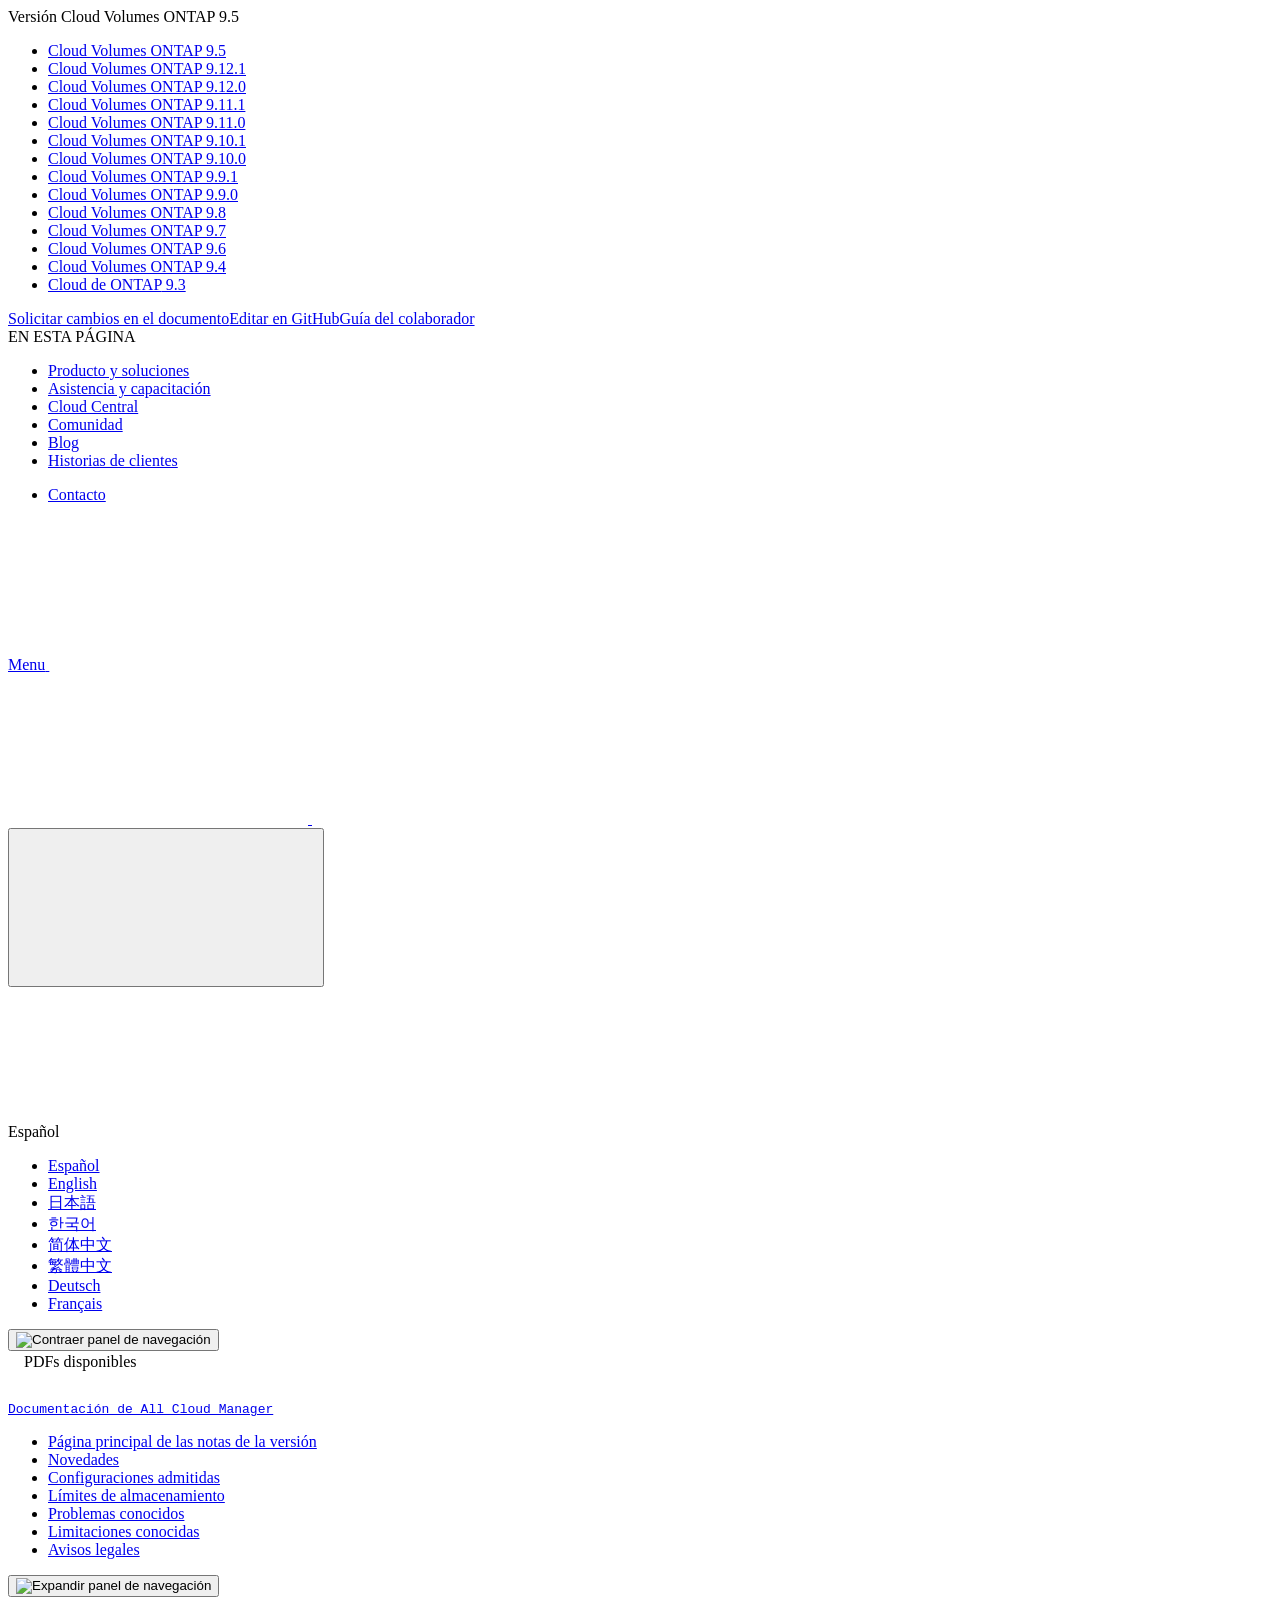
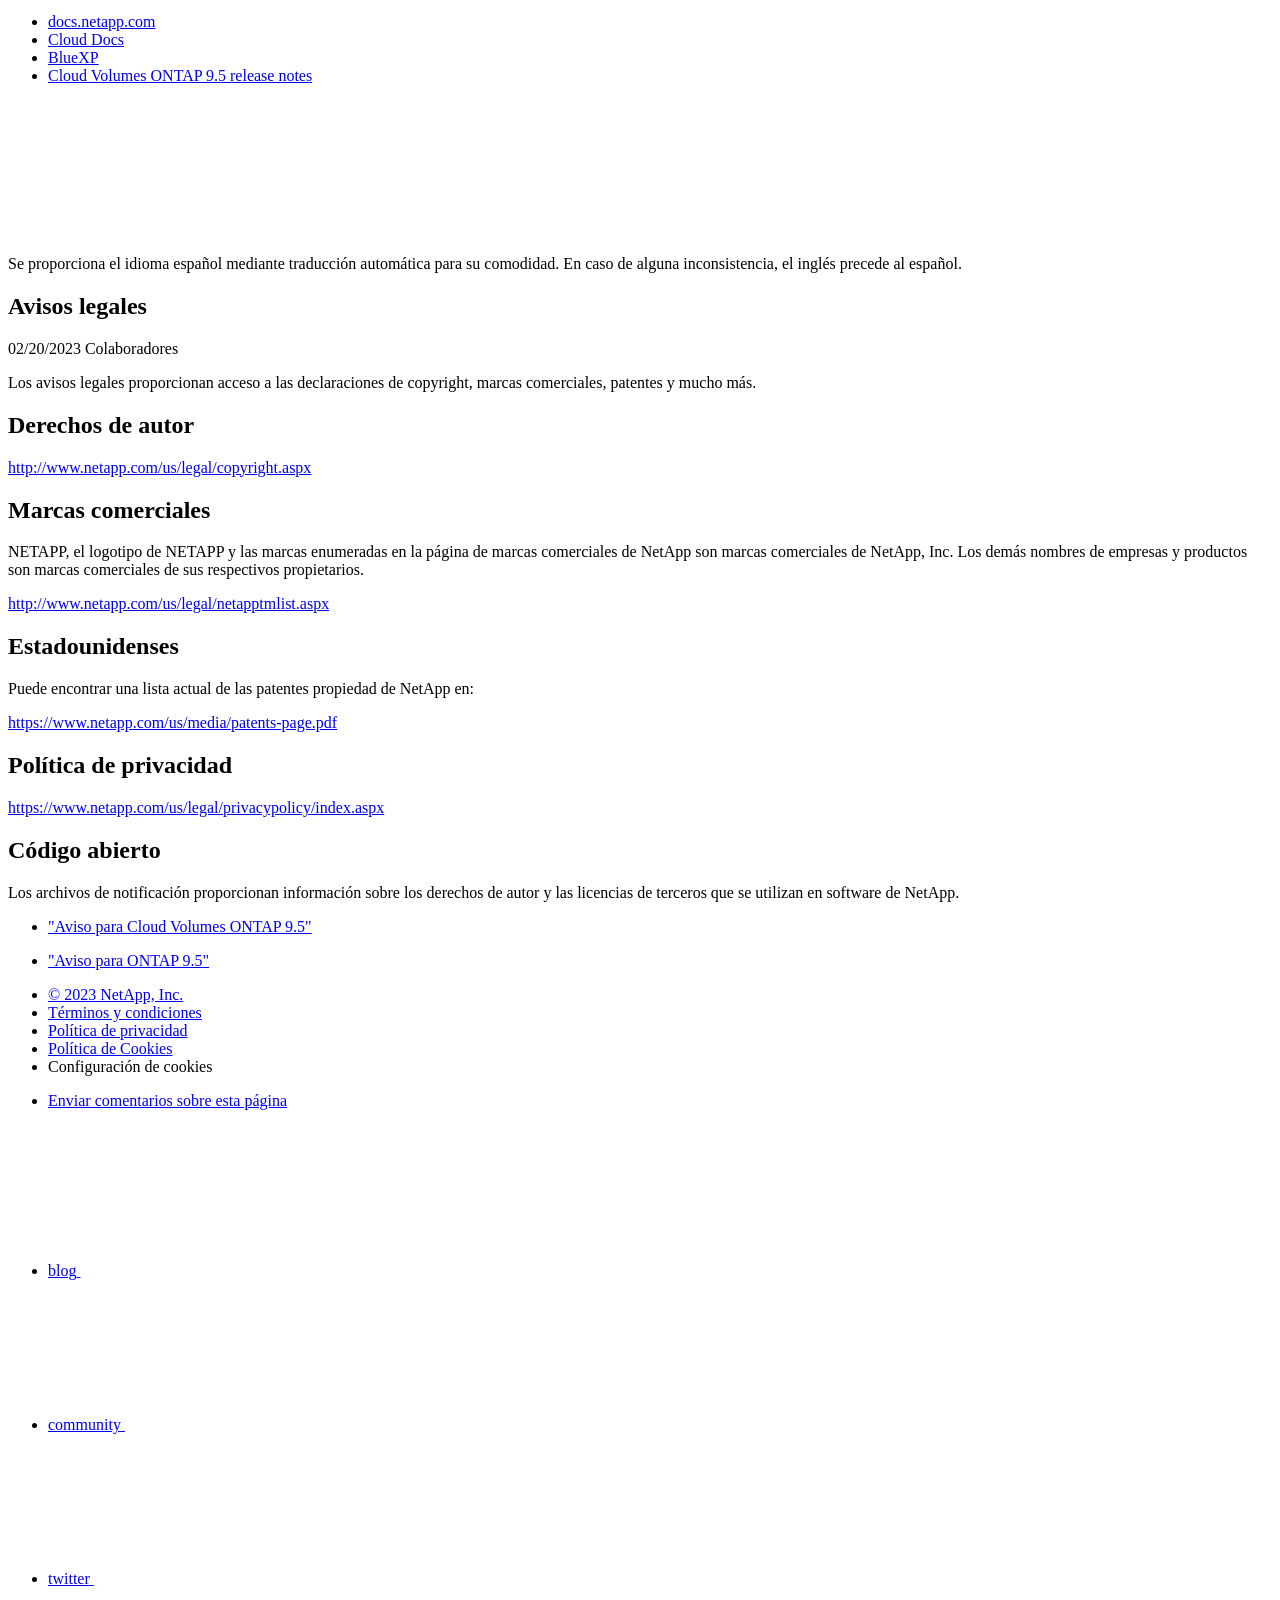
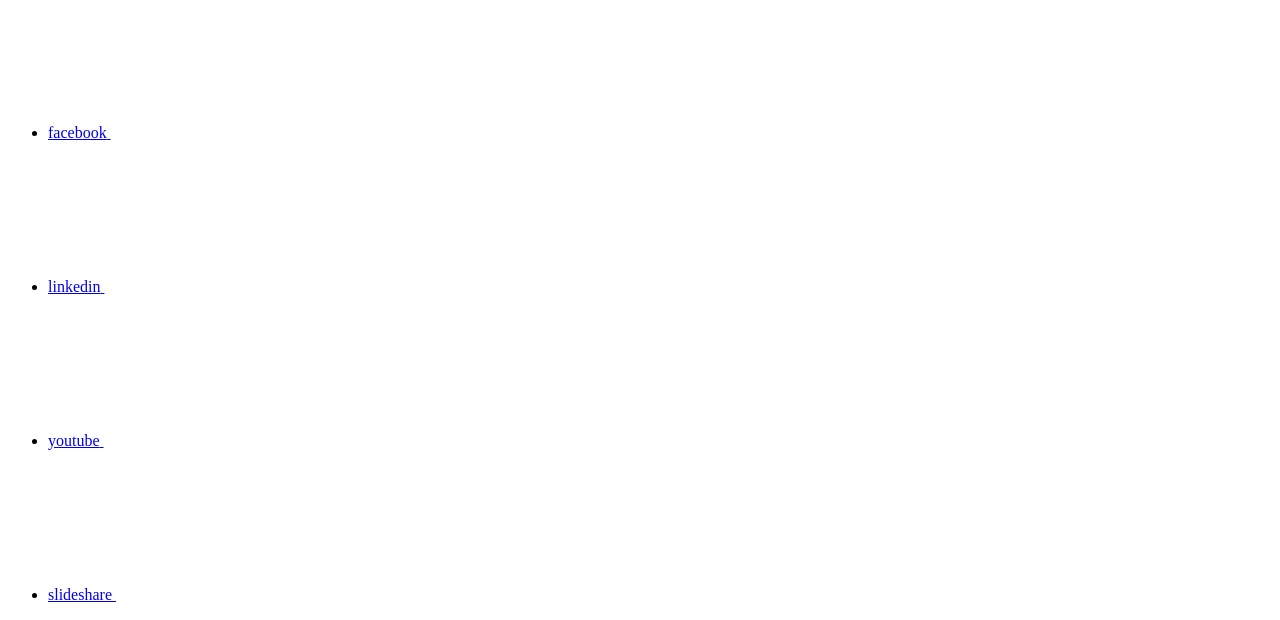
==== legal-notices.html @ 8d846ba4 "Deploying to gh-pages from  @ ba44da925f81fd82dbf5a41bdbc25edb05e12f18 🚀" ====
<!DOCTYPE html>
<html lang="es">
  <head class="at-element-marker">
  <title>Avisos legales | NetApp Documentation</title>
  <meta charset="utf-8">
  <meta http-equiv="x-ua-compatible" content="ie=edge,chrome=1">
  <meta http-equiv="language" content="en">
  <meta name="viewport" content="width=device-width, initial-scale=1">
  <meta property="og:title" content="Avisos legales | NetApp Documentation" />
	<meta property="og:type" content="website" />
	<meta property="og:url" content="https://docs.netapp.com/es-es/cloud-volumes-ontap-95-relnotes/legal-notices.html" />
	<meta property="og:description" content="Los avisos legales proporcionan acceso a las declaraciones de copyright, marcas comerciales, patentes y mucho más." />
  <meta property="og:image" content="https://docs.netapp.com/es-es/cloud-volumes-ontap-95-relnotes/images/logo-tophat-social.png" />
  <meta property="og:image:alt" content="NetApp Logo" />
  <meta name="format-detection" content="telephone=no">
  <meta http-equiv="Content-Type" content="text/html; charset=utf-8">
  <meta http-equiv="encoding" content="utf-8">
  <meta http-equiv="nss-type" content="Product Documentation"/>
  <meta http-equiv="nss-subtype" content="User Guide"/><meta name="description" content="Los avisos legales proporcionan acceso a las declaraciones de copyright, marcas comerciales, patentes y mucho más.">
  <meta name="keywords" content=" copyrights, notice, trademarks, patents, privacy, open source"><!-- Icons -->
  <link rel="icon" href="/es-es/cloud-volumes-ontap-95-relnotes/images/favicon.ico" type="image/x-icon">

  <!-- RSS Feed --><link rel="alternate" type="application/rss+xml" title="NetApp Documentation" href="/es-es/cloud-volumes-ontap-95-relnotes/feed.xml"><!-- CSS Definitions: NetApp CSS should be defined after generic css -->

  <!-- Elastic Search -->
  <link rel="stylesheet" href="//cdn.jsdelivr.net/searchkit/0.10.0/theme.css">

  <!-- Combined CSS -->
  <link rel="stylesheet" type="text/css" href="/es-es/cloud-volumes-ontap-95-relnotes/css/netappdocs.css">

  
  <link rel="stylesheet" href="/es-es/cloud-volumes-ontap-95-relnotes/css/landing-page.css" type="text/css">
  <link rel="stylesheet" href="/es-es/cloud-volumes-ontap-95-relnotes/css/tabbed-blocks.css" type="text/css">
  <!-- Canonical url -->
  <link rel='stylesheet' href='/es-es/cloud-volumes-ontap-95-relnotes/css/na-feature.css' type='text/css'><!-- Top level site integrations --><script>
    function addAdobeLaunch(adobeId) {
      var head = document.getElementsByTagName('head')[0];
      var adobe = document.createElement("script");
      adobe.type = "text/plain";
      adobe.className = "optanon-category-C0002";
      adobe.src = "//assets.adobedtm.com/60287eadf1ee/c284da483c83/"+adobeId+".min.js";
      head.appendChild(adobe);
    }

    function addGoogleAnalytics(gtagId) {
      var google = document.createElement("script");
      google.type = "text/plain";
      google.className = "optanon-category-C0002";
      google.src = "https://www.googletagmanager.com/gtag/js?id="+gtagId;
      var head = document.getElementsByTagName('head')[0];
      head.appendChild(google);

      window.dataLayer = window.dataLayer || [];
      function gtag(){dataLayer.push(arguments);}
      gtag('js', new Date());
      gtag('config', gtagId);
    }

    function addConsent(consentId) {
      var head = document.getElementsByTagName('head')[0];
      var onetrustConsent = document.createElement("script");
      onetrustConsent.type = "text/javascript";
      onetrustConsent.src = "https://cdn.cookielaw.org/consent/"+consentId+"/OtAutoBlock.js";
      head.appendChild(onetrustConsent);

      var onetrustScript = document.createElement("script");
      onetrustScript.type = "text/javascript";
      onetrustScript.src = "https://cdn.cookielaw.org/scripttemplates/otSDKStub.js";
      onetrustScript.charset = "UTF-8";
      onetrustScript.dataset.documentLanguage = "true";
      onetrustScript.dataset.domainScript = consentId;
      head.appendChild(onetrustScript);
    }addConsent("72570c5c-fe30-465f-b0e0-b77f7fb4ae34");
    addAdobeLaunch("launch-e9ff3acac59f");
    addGoogleAnalytics("UA-81697994-3");function OptanonWrapper() { }
  </script>
  <script src="https://cdnjs.cloudflare.com/ajax/libs/jquery/2.1.4/jquery.min.js"></script>
  <script src="https://cdnjs.cloudflare.com/ajax/libs/jquery-cookie/1.4.1/jquery.cookie.min.js"></script>

  <!-- Used for Product Family Page Sidebar Visibility --><!-- Used to import Promise for IE. Required for SearchKit -->
  <script src="https://cdnjs.cloudflare.com/ajax/libs/bluebird/3.3.5/bluebird.min.js"></script><script src='/es-es/cloud-volumes-ontap-95-relnotes/js/na-search.js'></script><script src='/es-es/cloud-volumes-ontap-95-relnotes/js/na-pagenav.js'></script><script src='/es-es/cloud-volumes-ontap-95-relnotes/js/na-utility.js'></script>
  <script src='/es-es/cloud-volumes-ontap-95-relnotes/js/clouddocs.js'></script>
  <script src='/es-es/cloud-volumes-ontap-95-relnotes/js/jquery.navgoco.min.js'></script>
  <script src="https://maxcdn.bootstrapcdn.com/bootstrap/3.3.7/js/bootstrap.min.js" integrity="sha384-Tc5IQib027qvyjSMfHjOMaLkfuWVxZxUPnCJA7l2mCWNIpG9mGCD8wGNIcPD7Txa" crossorigin="anonymous"></script>
  <script src='/es-es/cloud-volumes-ontap-95-relnotes/js/toc.js'></script>
  <script src='/es-es/cloud-volumes-ontap-95-relnotes/js/customscripts.js'></script><script>
      $(document).ready(function() {
          
          var collapseOnInit = true;
          

          var navSettings = {
              "caretHtml": '',
              "accordion": collapseOnInit,
              "openClass": 'active', // open
              "save": false, // leave false or nav highlighting doesn't work right
              "cookie": {
                  "name": 'navgoco',
                  "expires": false,
                  "path": '/'
              },
              "slide": {
                  "duration": 400,
                  "easing": 'swing'
              }
          };

          // Initialize navgoco with default options
          $("#mysidebar").navgoco(navSettings);
          

          $("#collapseAll").click(function(e) {
              e.preventDefault();
              $("#mysidebar").navgoco('toggle', false);
          });

          $("#expandAll").click(function(e) {
              e.preventDefault();
              $("#mysidebar").navgoco('toggle', true);
          });

          $(".sidebar-nav-container").on("scroll", function() {
            $.cookie("sidebarScroll", $(".sidebar-nav-container").scrollTop(), {
              path    : "/es-es/cloud-volumes-ontap-95-relnotes"  
            });
          });
          $(function() {
            if ($.cookie("sidebarScroll")) {
              $(".sidebar-nav-container").scrollTop($.cookie("sidebarScroll"));
            }
          });

      });

  </script>
  <script>
      $(document).ready(function() {
          $("#tg-sb-link").click(function() {
              $("#tg-sb-sidebar").toggle();
              $("#tg-sb-content").toggleClass('col-md-9');
              $("#tg-sb-content").toggleClass('col-md-12');
              $("#tg-sb-icon").toggleClass('fa-toggle-on');
              $("#tg-sb-icon").toggleClass('fa-toggle-off');
          });
      });
  </script>
  <script src='/es-es/cloud-volumes-ontap-95-relnotes/js/custom-dropdown.js'></script>
  <script src='/es-es/cloud-volumes-ontap-95-relnotes/js/FileSaver.min.js'></script>
  <script src='/es-es/cloud-volumes-ontap-95-relnotes/js/jszip-utils.min.js'></script>
  <script src='/es-es/cloud-volumes-ontap-95-relnotes/js/jszip.min.js'></script>
  <script src='/es-es/cloud-volumes-ontap-95-relnotes/js/pdf-ux.js'></script>
</head>


  <body class role="document" data-flavor="">
    <div id="page" class="n-off-canvas-menu">
      <div class="n-off-canvas-menu__menu"><!--TODO: Add offcanvas code --></div>
      <div class="n-off-canvas-menu__content-wrap">
        <header class="site-header" id="banner">
  
  <!-- Start Page Toolbar -->
  
  <div class="page-nav-toolbar"><div id="version-dropdown-new" class="custom-dropdown" >
  <div class="custom-dropdown-select unselected" title="Cloud Volumes ONTAP 9.5">
    <label>Versión</label>
    <span translate="no" class="notranslate">Cloud Volumes ONTAP 9.5</span>
    <img src="/es-es/cloud-volumes-ontap-95-relnotes/images/chevron_up.svg" alt="" class="custom-icon chevrondown invisible" />
    <img src="/es-es/cloud-volumes-ontap-95-relnotes/images/chevron_down.svg" alt="" class="custom-icon chevronup" />
  </div>

  <ul class="custom-dropdown-menu"><li>
      
      <a href="https://docs.netapp.com/es-es/cloud-volumes-ontap-95-relnotes/legal-notices.html" target="_self">
        <span translate="no" class="notranslate"><span>Cloud Volumes ONTAP</span><span class="version"> 9.5</span></span>
      </a>
                     
    </li>
    <li>
      
      <a href="https://docs.netapp.com/es-es/cloud-volumes-ontap-relnotes/legal-notices.html" target="_self">
        <span translate="no" class="notranslate"><span>Cloud Volumes ONTAP</span><span class="version"> 9.12.1</span></span>
      </a>
                     
    </li>
    <li>
      
      <a href="https://docs.netapp.com/es-es/cloud-volumes-ontap-9120-relnotes/legal-notices.html" target="_self">
        <span translate="no" class="notranslate"><span>Cloud Volumes ONTAP</span><span class="version"> 9.12.0</span></span>
      </a>
                     
    </li>
    <li>
      
      <a href="https://docs.netapp.com/es-es/cloud-volumes-ontap-9111-relnotes/legal-notices.html" target="_self">
        <span translate="no" class="notranslate"><span>Cloud Volumes ONTAP</span><span class="version"> 9.11.1</span></span>
      </a>
                     
    </li>
    <li>
      
      <a href="https://docs.netapp.com/es-es/cloud-volumes-ontap-9110-relnotes/legal-notices.html" target="_self">
        <span translate="no" class="notranslate"><span>Cloud Volumes ONTAP</span><span class="version"> 9.11.0</span></span>
      </a>
                     
    </li>
    <li>
      
      <a href="https://docs.netapp.com/es-es/cloud-volumes-ontap-9101-relnotes/legal-notices.html" target="_self">
        <span translate="no" class="notranslate"><span>Cloud Volumes ONTAP</span><span class="version"> 9.10.1</span></span>
      </a>
                     
    </li>
    <li>
      
      <a href="https://docs.netapp.com/es-es/cloud-volumes-ontap-9100-relnotes/legal-notices.html" target="_self">
        <span translate="no" class="notranslate"><span>Cloud Volumes ONTAP</span><span class="version"> 9.10.0</span></span>
      </a>
                     
    </li>
    <li>
      
      <a href="https://docs.netapp.com/es-es/cloud-volumes-ontap-991-relnotes/legal-notices.html" target="_self">
        <span translate="no" class="notranslate"><span>Cloud Volumes ONTAP</span><span class="version"> 9.9.1</span></span>
      </a>
                     
    </li>
    <li>
      
      <a href="https://docs.netapp.com/es-es/cloud-volumes-ontap-990-relnotes/legal-notices.html" target="_self">
        <span translate="no" class="notranslate"><span>Cloud Volumes ONTAP</span><span class="version"> 9.9.0</span></span>
      </a>
                     
    </li>
    <li>
      
      <a href="https://docs.netapp.com/es-es/cloud-volumes-ontap-98-relnotes/legal-notices.html" target="_self">
        <span translate="no" class="notranslate"><span>Cloud Volumes ONTAP</span><span class="version"> 9.8</span></span>
      </a>
                     
    </li>
    <li>
      
      <a href="https://docs.netapp.com/es-es/cloud-volumes-ontap-97-relnotes/legal-notices.html" target="_self">
        <span translate="no" class="notranslate"><span>Cloud Volumes ONTAP</span><span class="version"> 9.7</span></span>
      </a>
                     
    </li>
    <li>
      
      <a href="https://docs.netapp.com/es-es/cloud-volumes-ontap-96-relnotes/legal-notices.html" target="_self">
        <span translate="no" class="notranslate"><span>Cloud Volumes ONTAP</span><span class="version"> 9.6</span></span>
      </a>
                     
    </li>
    <li>
      
      <a href="https://docs.netapp.com/es-es/cloud-volumes-ontap-94-relnotes/legal-notices.html" target="_self">
        <span translate="no" class="notranslate"><span>Cloud Volumes ONTAP</span><span class="version"> 9.4</span></span>
      </a>
                     
    </li>
    <li>
      
      <a href="https://docs.netapp.com/es-es/cloud-volumes-ontap-93-relnotes/legal-notices.html" target="_self">
        <span translate="no" class="notranslate"><span>Cloud de ONTAP</span><span class="version"> 9.3</span></span>
      </a>
                     
    </li>
    
  </ul>
</div><div class="page-nav-contribute"><a target="_blank" href="https://github.com/NetAppDocs/cloud-volumes-ontap-95-relnotes/issues/new?body=Page%3A%20[Avisos legales](https://docs.netapp.com/es-es/cloud-volumes-ontap-95-relnotes/legal-notices.html)&template=public-issue-template.md" class="page-nav-contribute-link" role="button"><img src="/es-es/cloud-volumes-ontap-95-relnotes/images/discuss-sm.svg" alt="" class="github-icon" />Solicitar cambios en el documento</a><a target="_blank" href="https://github.com/NetAppDocs/cloud-volumes-ontap-95-relnotes/blob/main/legal-notices.adoc" class="page-nav-contribute-link" role="button"><img src="/es-es/cloud-volumes-ontap-95-relnotes/images/edit-sm.svg" alt="" class="github-icon" />Editar en GitHub</a><a target="_blank" href="https://docs.netapp.com/us-en/contribute/" class="page-nav-contribute-link"  ><img src="/es-es/cloud-volumes-ontap-95-relnotes/images/article-sm.svg" alt="" class="github-icon" />Guía del colaborador</a></div>
    <div class="page-nav-container">
      <nav class="page-nav-fixed">
        <div class="page-nav-title">EN ESTA PÁGINA</div>
        <div class="page-nav-links">
          <ul class="page-nav-inner" id="page-menu"></ul>
        </div>
      </nav>
    </div>
  </div>
  
  
  <!-- Start top_hat -->
  <div class="n-top-hat">
    <div class="n-container">
      <div class="n-top-hat__cross-property-nav">
        <ul class="n-top-hat__list">
          <li class="n-top-hat__list-item">
            <a href="https://www.netapp.com/products-a-z/" class="n-top-hat__link">Producto y soluciones</a>
          </li>
          <li class="n-top-hat__list-item">
            <a href="https://www.netapp.com/support-and-training/netapp-university/" class="n-top-hat__link">Asistencia y capacitación</a>
          </li>
          <li class="n-top-hat__list-item">
            <a href="https://cloud.netapp.com" class="n-top-hat__link">Cloud Central</a>
          </li>
          <li class="n-top-hat__list-item">
            <a href="https://community.netapp.com/" class="n-top-hat__link">Comunidad</a>
          </li>
          <li class="n-top-hat__list-item">
            <a href="https://blog.netapp.com/" class="n-top-hat__link">Blog</a>
          </li>
          <li class="n-top-hat__list-item">
            <a href="https://customers.netapp.com/en/" class="n-top-hat__link">Historias de clientes</a>
          </li>
        </ul>
      </div>
      <div class="n-top-hat__utils">
        <ul class="n-top-hat__list">
          <li class="n-top-hat__list-item">
            <a href="https://www.netapp.com/company/contact-us/" target="_self" class="n-top-hat__link" data-ntap-ui="contact-us">Contacto</a>
          </li>
        </ul>
      </div>
    </div>
  </div>
  <!-- End top_hat -->

  <!-- Start property bar -->
  <style>
    .n-property-navigation-bar__menus--desktop-experience .n-menu--mega__default-content__heading span {
    color: #34B0FF;
    }
  </style>
  <div class="n-property-bar " data-ntap-ui="sticky-nav">
    <div class="n-property-bar__inner-wrap">
      <div class="n-property-bar__menu-toggle">
        <a href="#" class="n-property-bar__menu-toggle-link">
          <span class="n-property-bar__menu-toggle-text">Menu</span>
          <svg class="n-icon-bars n-property-bar__menu-toggle-icon" aria-labelledby="title">
            <title>bars</title>
            <use xlink:href="/es-es/cloud-volumes-ontap-95-relnotes/common/svg/sprite.svg#bars"></use>
          </svg>
        </a>
      </div>
      <div class="n-property-bar__property-mark ">
        <a href="https://www.netapp.com" class="n-property-bar__property-link">
          <div class="n-property-bar__logo">
            <svg class="n-icon-netapp-mark n-icon-netapp-mark n-property-bar__netapp-mark-icon" aria-labelledby="title">
              <title>netapp-mark</title>
              <use xlink:href="/es-es/cloud-volumes-ontap-95-relnotes/common/svg/sprite.svg#netapp-mark"></use>
            </svg>
            <svg class="n-icon-netapp-logo n-property-bar__logo-svg" aria-labelledby="title">
              <title>netapp-logo</title>
              <use xlink:href="/es-es/cloud-volumes-ontap-95-relnotes/common/svg/sprite.svg#netapp-logo"></use>
            </svg>
          </div>
        </a>
      </div>

      
      
      
      <div class="search-property-bar">
        <div id="search-demo-container" class="searchbox n-property-bar__search">
          <div id="react-search" 
          data-search-html="/es-es/cloud-volumes-ontap-95-relnotes/search.html"
          data-type="widget" 
          data-placeholder="Buscar documentación"
          data-no-results-found="No se encontraron resultados para {query}"
          data-did-you-mean="Buscar {suggestion}."
          data-no-results-found-did-you-mean="No se encontraron resultados para {query}. ¿Quiso decir {suggestion}?"
          data-results-found="{hitCount} resultados encontrados"
          data-error-message="We're sorry, an issue occurred when fetching your results. Please try again."
          data-error-reset="Reset Search"
          data-sk-es-pf-indexes=""
          data-flavor=""></div>
          <button class="n-property-bar__search-toggle-button" type="button">
            <svg class="n-icon-search n-property-bar__search-toggle-button-icon" aria-labelledby="title">
              <title>search</title>
              <use xmlns:xlink="http://www.w3.org/1999/xlink" xlink:href="/es-es/cloud-volumes-ontap-95-relnotes/common/svg/sprite.svg#search"></use>
            </svg>
          </button>
        </div>
      </div>
      
    </div>
  </div>
  <div class="n-property-bar__toolbar">
    <!-- Start Language Selector --><div id="language-dropdown" class="custom-dropdown custom-dropdown-lang">
      <div class="custom-dropdown-select custom-dropdown-select-lang">
      <span class="lang-name">Español</span>
          <svg class="n-globe__icon" aria-labelledby="title">
            <title>globe</title>
            <use xmlns:xlink="http://www.w3.org/1999/xlink" xlink:href="/es-es/cloud-volumes-ontap-95-relnotes/common/svg/sprite.svg#globe"></use>
          </svg>
        </button>
      </div>

      <ul class="custom-dropdown-menu"><li>
          <a href="https://docs.netapp.com/es-es/cloud-volumes-ontap-95-relnotes/legal-notices.html" target="_self"><span translate="no" class="notranslate">Español</span></a>
        </li><li>
          <a href="https://docs.netapp.com/us-en/cloud-volumes-ontap-95-relnotes/legal-notices.html" target="_self"><span translate="no" class="notranslate">English</span></a>
        </li><li>
          <a href="https://docs.netapp.com/ja-jp/cloud-volumes-ontap-95-relnotes/legal-notices.html" target="_self"><span translate="no" class="notranslate">日本語</span></a>
        </li><li>
          <a href="https://docs.netapp.com/ko-kr/cloud-volumes-ontap-95-relnotes/legal-notices.html" target="_self"><span translate="no" class="notranslate">한국어</span></a>
        </li><li>
          <a href="https://docs.netapp.com/zh-cn/cloud-volumes-ontap-95-relnotes/legal-notices.html" target="_self"><span translate="no" class="notranslate">简体中文</span></a>
        </li><li>
          <a href="https://docs.netapp.com/zh-tw/cloud-volumes-ontap-95-relnotes/legal-notices.html" target="_self"><span translate="no" class="notranslate">繁體中文</span></a>
        </li><li>
          <a href="https://docs.netapp.com/de-de/cloud-volumes-ontap-95-relnotes/legal-notices.html" target="_self"><span translate="no" class="notranslate">Deutsch</span></a>
        </li><li>
          <a href="https://docs.netapp.com/fr-fr/cloud-volumes-ontap-95-relnotes/legal-notices.html" target="_self"><span translate="no" class="notranslate">Français</span></a>
        </li></ul>
    </div><!-- End Language Selector -->

    <div class="n-property-bar__cta"></div>
  </div>
  <!-- End property bar -->
</header>


        <main id="n-main-content" class="n-main-content">
          <!-- Start Documentation Content -->
<div class="ie-main">
  <!-- Sidebar Column -->
  
  <div class="col-md-3" id="sidebar-height">
      <button id="btn-sidebar-collapse" onclick="hideSidebar()"><img src="/es-es/cloud-volumes-ontap-95-relnotes/images/collapse.png" alt="Contraer panel de navegación"></button>
      <div class="n-pdf-header">
  <a id="toggleButtonPdf" class="n-pdf-button" type="button">
    <img src="/es-es/cloud-volumes-ontap-95-relnotes/images/pdf.png" alt="" width="16" height="16"/>PDFs disponibles<span>
    </span>
  </a>
</div>
<div class="n-pdf-body-container">
  <ul id="toggleContainerPdf" class="n-pdf-body" style="display:none;"><li class="pdf-ux-container">
        
        
        
        <a target="_blank" href="/es-es/cloud-volumes-ontap-95-relnotes/pdfs/fullsite-sidebar/Notas_de_la_versión_de_Cloud_Volumes_ONTAP_9_5.pdf" >
          <img src="/es-es/cloud-volumes-ontap-95-relnotes/images/pdf.png" alt="" width="16" height="16"/>PDF de este sitio de documentos</a>












    <ul class="subfolders" id="pdf-remove" style="display:none;"><li class="active"></li></ul>
  

</li></ul>
  <div class="zip-pdf-link-container" style="display: none;">   
    <a href="#" id="zipPdf">
      <img src="/es-es/cloud-volumes-ontap-95-relnotes/images/pdf-zip.png" alt="" width="16" height="16"/>
      <pre>Colección de documentos PDF separados<span class="zip-size"></span></pre>
    </a><div id="zip-link-popup" class="hide">
    <div class="inner-modal">
        <div class="downloading-progress">
            <div class="spinner"></div>
            <h1>Creating your file...</h1>
            <div>This may take a few minutes. Thanks for your patience.</div>
            <button class="cancel-download-btn" type="button">Cancel</button>
        </div>
        <div class="download-complete hide">
            <div class="done-icon">
                <svg xmlns="http://www.w3.org/2000/svg" width="24" height="24" viewBox="0 0 24 24"><path d="M20.285 2l-11.285 11.567-5.286-5.011-3.714 3.716 9 8.728 15-15.285z"/></svg>
            </div>
            <div>Your file is ready</div>
            <button class="cancel-download-btn" type="button">OK</button>
        </div>
    </div>
</div>
<script>
    $(".cancel-download-btn").click(function(){
        $("#zip-link-popup").addClass("hide");
        $("#zip-link-popup .downloading-progress").removeClass("hide");
        $("#zip-link-popup .download-complete").addClass("hide");
    });
</script></div>
</div>
<script>
  $("#toggleContainerPdf li.active:last-child").parents('ul.subfolders').toggle('display');
  $("#toggleButtonPdf").click(function () {
    $("#toggleContainerPdf").toggle('display');
    $(".n-pdf-body-container .zip-pdf-link-container").toggle('display');
  });
</script><div class="prod-nav" id="product-nav">
  <a target="_self" class="prod-fam-nav" href="https://docs.netapp.com/es-es/cloud-manager-family/"><img src="/es-es/cloud-volumes-ontap-95-relnotes/images/left_arrow.png" alt=""><pre>Documentación de All Cloud Manager</pre></a>
</div><div class="sidebar-nav-container" id="mysidebardiv">
  <ul id="mysidebar" class="nav"><li 
      data-pdf-exists="true" 
      data-pdf-filename="Página principal de las notas de la versión"
      data-li-level="1#" 
      class=" "
    ><a class="na-navbar-padding" href="/es-es/cloud-volumes-ontap-95-relnotes/index.html">
        Página principal de las notas de la versión
      </a></li><li 
      data-pdf-exists="true" 
      data-pdf-filename="Novedades"
      data-li-level="1#" 
      class=" "
    ><a class="na-navbar-padding" href="/es-es/cloud-volumes-ontap-95-relnotes/reference-new.html">
        Novedades
      </a></li><li 
      data-pdf-exists="true" 
      data-pdf-filename="Configuraciones admitidas"
      data-li-level="1#" 
      class=" "
    ><a class="na-navbar-padding" href="/es-es/cloud-volumes-ontap-95-relnotes/reference-supported-configs.html">
        Configuraciones admitidas
      </a></li><li 
      data-pdf-exists="true" 
      data-pdf-filename="Límites de almacenamiento"
      data-li-level="1#" 
      class=" "
    ><a class="na-navbar-padding" href="/es-es/cloud-volumes-ontap-95-relnotes/reference-storage-limits.html">
        Límites de almacenamiento
      </a></li><li 
      data-pdf-exists="true" 
      data-pdf-filename="Problemas conocidos"
      data-li-level="1#" 
      class=" "
    ><a class="na-navbar-padding" href="/es-es/cloud-volumes-ontap-95-relnotes/reference-issues.html">
        Problemas conocidos
      </a></li><li 
      data-pdf-exists="true" 
      data-pdf-filename="Limitaciones conocidas"
      data-li-level="1#" 
      class=" "
    ><a class="na-navbar-padding" href="/es-es/cloud-volumes-ontap-95-relnotes/reference-limitations.html">
        Limitaciones conocidas
      </a></li><li 
      data-pdf-exists="true" 
      data-pdf-filename="Avisos legales"
      data-li-level="1#" 
      class="  active "
    ><a class="na-navbar-padding" href="/es-es/cloud-volumes-ontap-95-relnotes/legal-notices.html">
        Avisos legales
      </a></li></ul>
</div>
<script>
  window.onscroll = () => {
    const value = -40 - (document.body.scrollHeight - (window.innerHeight + document.scrollingElement.scrollTop));
    
    document.getElementById("sidebar-height").style.bottom = Math.max(0,value) + "px";
};
</script>
<!-- this highlights the active parent class in the navgoco sidebar. this is critical so that the parent expands when you're viewing a page. This must appear below the sidebar code above. Otherwise, if placed inside customscripts.js, the script runs before the sidebar code runs and the class never gets inserted.-->
<script>$("li.active").parents('li').toggleClass("active");</script>
<script>$("#mysidebar li.active").parents('ul').css("display","block");</script>


  </div>
  

  <div class="ie-content-pane n-doc__component-detail-content n-doc__component-detail-content--show-code">
    <!-- Begin of page container --><article class="page-content" id="main">
      <div class="ie-utility">
  <button id="btn-sidebar-expand" onclick="showSidebar()"><img src="/es-es/cloud-volumes-ontap-95-relnotes/images/expand.png" alt="Expandir panel de navegación"></button>
  <div class="ie-menu">
    <div class="n-breadcrumb">
      <ul class="n-breadcrumb__list">
        <li class="n-breadcrumb__list-item">
          <a href="https://docs.netapp.com">docs.netapp.com</a>
        </li>
        
        <li class="n-breadcrumb__list-item">
          <a href="https://docs.netapp.com/us-en/cloud/">Cloud Docs</a>
        </li>
        

        
        <li class="n-breadcrumb__list-item">
          <a href="https://docs.netapp.com/es-es/cloud-manager-family/">BlueXP</a>
        </li>
        

        <li class="n-breadcrumb__list-item">
          <a href="/es-es/cloud-volumes-ontap-95-relnotes/">Cloud&nbsp;Volumes&nbsp;ONTAP&nbsp;9.5&nbsp;release&nbsp;notes</a>
        </li>

      </ul>
    </div>
    <div style="clear: both"></div><!-- Main needs to have height -->
  </div>
</div>

      <div class="ie-nmt-disclaimer">
  <span>
    <div class="ie-nmt-disclaimer-container">
      <div class="ie-nmt-disclaimer-icon">
        <svg class="luci-icon" aria-hidden="true">
          <use xlink:href="/es-es/cloud-volumes-ontap-95-relnotes/common/svg/sprite.svg#circle-info">
        </svg>
      </div>
      <div class="ie-nmt-disclaimer-content">
        <span> Se proporciona el idioma español mediante traducción automática para su comodidad. En caso de alguna inconsistencia, el inglés precede al español. </span>
      </div>
      <div style="clear:both;"></div>
    </div>
  </span>
</div><div class="n-doc__component-detail-heading-wrap">
  <h1 class="n-doc__component-detail-heading">Avisos legales</h1>
</div>


<p class="page-details">
  
    
    <time datetime="2023-02-20 16:44:57 +0000">02/20/2023</time>
    
  

<span>Colaboradores
</span>


</p>

<div id="preamble">
<div class="sectionbody">
<div class="paragraph lead">
<p>Los avisos legales proporcionan acceso a las declaraciones de copyright, marcas comerciales, patentes y mucho más.</p>
</div>
</div>
</div>
<div class="sect1">
<h2 id="derechos-de-autor">Derechos de autor</h2>
<div class="sectionbody">
<div class="paragraph">
<p><a href="http://www.netapp.com/us/legal/copyright.aspx" class="bare">http://www.netapp.com/us/legal/copyright.aspx</a></p>
</div>
</div>
</div>
<div class="sect1">
<h2 id="marcas-comerciales">Marcas comerciales</h2>
<div class="sectionbody">
<div class="paragraph">
<p>NETAPP, el logotipo de NETAPP y las marcas enumeradas en la página de marcas comerciales de NetApp son marcas comerciales de NetApp, Inc. Los demás nombres de empresas y productos son marcas comerciales de sus respectivos propietarios.</p>
</div>
<div class="paragraph">
<p><a href="http://www.netapp.com/us/legal/netapptmlist.aspx" class="bare">http://www.netapp.com/us/legal/netapptmlist.aspx</a></p>
</div>
</div>
</div>
<div class="sect1">
<h2 id="estadounidenses">Estadounidenses</h2>
<div class="sectionbody">
<div class="paragraph">
<p>Puede encontrar una lista actual de las patentes propiedad de NetApp en:</p>
</div>
<div class="paragraph">
<p><a href="https://www.netapp.com/us/media/patents-page.pdf" class="bare">https://www.netapp.com/us/media/patents-page.pdf</a></p>
</div>
</div>
</div>
<div class="sect1">
<h2 id="política-de-privacidad">Política de privacidad</h2>
<div class="sectionbody">
<div class="paragraph">
<p><a href="https://www.netapp.com/us/legal/privacypolicy/index.aspx" class="bare">https://www.netapp.com/us/legal/privacypolicy/index.aspx</a></p>
</div>
</div>
</div>
<div class="sect1">
<h2 id="código-abierto">Código abierto</h2>
<div class="sectionbody">
<div class="paragraph">
<p>Los archivos de notificación proporcionan información sobre los derechos de autor y las licencias de terceros que se utilizan en software de NetApp.</p>
</div>
<div class="ulist">
<ul>
<li>
<p><a href="media/notice_cloud_volumes_ontap_9.5.pdf" target="_blank" rel="noopener">"Aviso para Cloud Volumes ONTAP 9.5"</a></p>
</li>
<li>
<p><a href="https://library.netapp.com/ecm/ecm_download_file/ECMLP2850702" target="_blank" rel="noopener">"Aviso para ONTAP 9.5"</a></p>
</li>
</ul>
</div>
</div>
</div>

    </article>
    <!-- Page Container -->
  </div>

  <div style="clear: both"></div><!-- Main needs to have height --></div>

        </main>

        <footer class="n-footer">
  <div class="n-footer__bottom">
    <div class="n-container">
      <div class="n-footer__bottom-left">
        <div class="n-footer__copyright">
          <ul class="n-footer__copyright-list">
            <li class="n-footer__copyright-link">
              <a href="https://www.netapp.com/company/legal/copyright/">© 2023 NetApp, Inc.</a>
            </li>
            <li class="n-footer__copyright-link">
              <a href="https://www.netapp.com/company/legal/terms-of-use/">Términos y condiciones</a>
            </li>
            <li class="n-footer__copyright-link">
              <a href="https://www.netapp.com/company/legal/privacy-policy/">Política de privacidad</a>
            </li>
            <li class="n-footer__copyright-link">
              <a href="https://www.netapp.com/company/legal/cookie-policy/">Política de Cookies</a>
            </li>
            <li class="n-footer__copyright-link">
              <a class="ot-sdk-show-settings">Configuración de cookies</a>
            </li>
          </ul>
        </div>
      </div>
      <div class="n-footer__bottom-right">
        <div class="n-footer__copyright">
          <ul class="n-footer__copyright-list">
            <li class="n-footer__copyright-link">
              <a target="_self" href="javascript:netapp_mailto()">Enviar comentarios sobre esta página</a>
            </li>
          </ul>
        </div>
        <div class="n-footer__social-links">
          <ul class="n-footer__social-link-list">
            <li class="n-footer__social-link-list-item">
              <a class="n-footer__social-link" data-ntap-social="follow-blog" href="https://blog.netapp.com"
                target="_blank" title="blog" alt="blog">
                <span class="n-footer__social-link-text">blog</span>
                <svg class="n-icon-blog n-footer__social-link-icon" aria-labelledby="title">
                  <title>blog@</title>
                  <use xmlns:xlink="http://www.w3.org/1999/xlink"
                    xlink:href="/es-es/cloud-volumes-ontap-95-relnotes/common/svg/sprite.svg#blog"></use>
                </svg>
              </a>
            </li>
            <li class="n-footer__social-link-list-item">
              <a class="n-footer__social-link" data-ntap-social="follow-community" href="https://community.netapp.com/"
                target="_blank" title="community" alt="community">
                <span class="n-footer__social-link-text">community</span>
                <svg class="n-icon-community n-footer__social-link-icon" aria-labelledby="title">
                  <title>community@</title>
                  <use xmlns:xlink="http://www.w3.org/1999/xlink"
                    xlink:href="/es-es/cloud-volumes-ontap-95-relnotes/common/svg/sprite.svg#comments"></use>
                </svg>
              </a>
            </li>
            <li class="n-footer__social-link-list-item">
              <a class="n-footer__social-link" data-ntap-social="follow-twitter" href="https://twitter.com/netapp"
                target="_blank" title="twitter" alt="twitter">
                <span class="n-footer__social-link-text">twitter</span>
                <svg class="n-icon-twitter n-footer__social-link-icon" aria-labelledby="title">
                  <title>twitter@</title>
                  <use xmlns:xlink="http://www.w3.org/1999/xlink"
                    xlink:href="/es-es/cloud-volumes-ontap-95-relnotes/common/svg/sprite.svg#twitter"></use>
                </svg>
              </a>
            </li>
            <li class="n-footer__social-link-list-item">
              <a class="n-footer__social-link" data-ntap-social="follow-facebook" href="https://www.facebook.com/NetApp"
                target="_blank" title="facebook" alt="facebook">
                <span class="n-footer__social-link-text">facebook</span>
                <svg class="n-icon-facebook n-footer__social-link-icon" aria-labelledby="title">
                  <title>facebook@</title>
                  <use xmlns:xlink="http://www.w3.org/1999/xlink"
                    xlink:href="/es-es/cloud-volumes-ontap-95-relnotes/common/svg/sprite.svg#facebook"></use>
                </svg>
              </a>
            </li>
            <li class="n-footer__social-link-list-item">
              <a class="n-footer__social-link" data-ntap-social="follow-linkedin"
                href="https://www.linkedin.com/company/netapp" target="_blank" title="linkedin" alt="linkedin">
                <span class="n-footer__social-link-text">linkedin</span>
                <svg class="n-icon-linkedin n-footer__social-link-icon" aria-labelledby="title">
                  <title>linkedin@</title>
                  <use xmlns:xlink="http://www.w3.org/1999/xlink"
                    xlink:href="/es-es/cloud-volumes-ontap-95-relnotes/common/svg/sprite.svg#linkedin"></use>
                </svg>
              </a>
            </li>
            <li class="n-footer__social-link-list-item">
              <a class="n-footer__social-link" data-ntap-social="follow-youtube"
                href="https://www.youtube.com/user/NetAppTV" target="_blank" title="youtube" alt="youtube">
                <span class="n-footer__social-link-text">youtube</span>
                <svg class="n-icon-youtube n-footer__social-link-icon" aria-labelledby="title">
                  <title>youtube@</title>
                  <use xmlns:xlink="http://www.w3.org/1999/xlink"
                    xlink:href="/es-es/cloud-volumes-ontap-95-relnotes/common/svg/sprite.svg#youtube"></use>
                </svg>
              </a>
            </li>
            <li class="n-footer__social-link-list-item">
              <a class="n-footer__social-link" data-ntap-social="follow-slideshare"
                href="https://www.slideshare.net/NetApp" target="_blank" title="slideshare" alt="slideshare">
                <span class="n-footer__social-link-text">slideshare</span>
                <svg class="n-icon-slideshare n-footer__social-link-icon" aria-labelledby="title">
                  <title>slideshare@</title>
                  <use xmlns:xlink="http://www.w3.org/1999/xlink"
                    xlink:href="/es-es/cloud-volumes-ontap-95-relnotes/common/svg/sprite.svg#slideshare"></use>
                </svg>
              </a>
            </li>
          </ul>
        </div>
      </div>
    </div>
  </div>
</footer>

      </div><!-- Elasticsearch JS -->
      <script type="text/javascript" src='/es-es/cloud-volumes-ontap-95-relnotes/js/bundle.js'></script>

      <!-- Syntax Highlighting -->
      <script type="text/javascript" src='/es-es/cloud-volumes-ontap-95-relnotes/js/prism.js'></script>
      <script type="text/javascript" src='/es-es/cloud-volumes-ontap-95-relnotes/js/prism-curl.js'></script>
    </div>
    <script>
      document.body.offsetWidth=1903;
      cookieLaw = {}
      cookieLaw.euCountry = "US";
      cookieLaw.invoke = function(){return false;}
    </script>
    <script src='/es-es/cloud-volumes-ontap-95-relnotes/js/www-ntap.js'></script>
    <script src='/es-es/cloud-volumes-ontap-95-relnotes/js/tabbed-blocks.js'></script>
    <script src='/es-es/cloud-volumes-ontap-95-relnotes/js/sidebar.js'></script>
  </body></html>
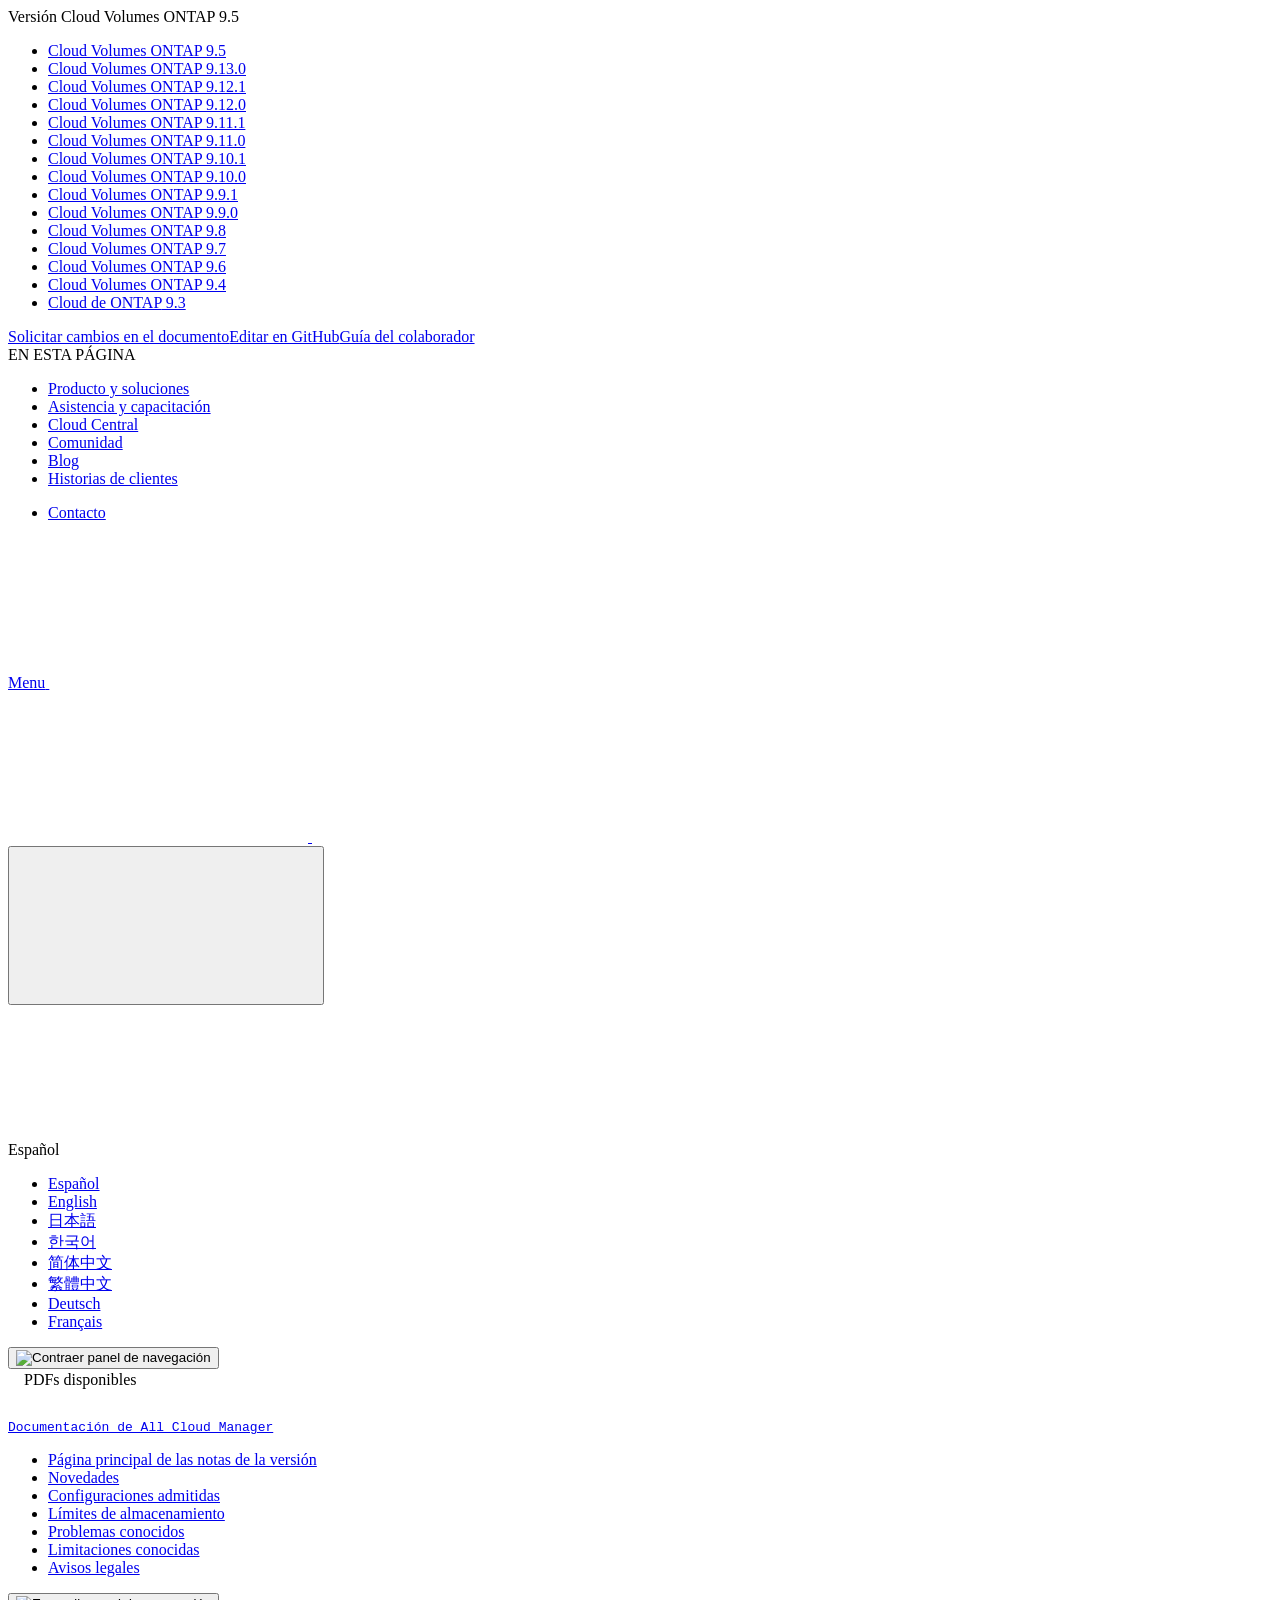
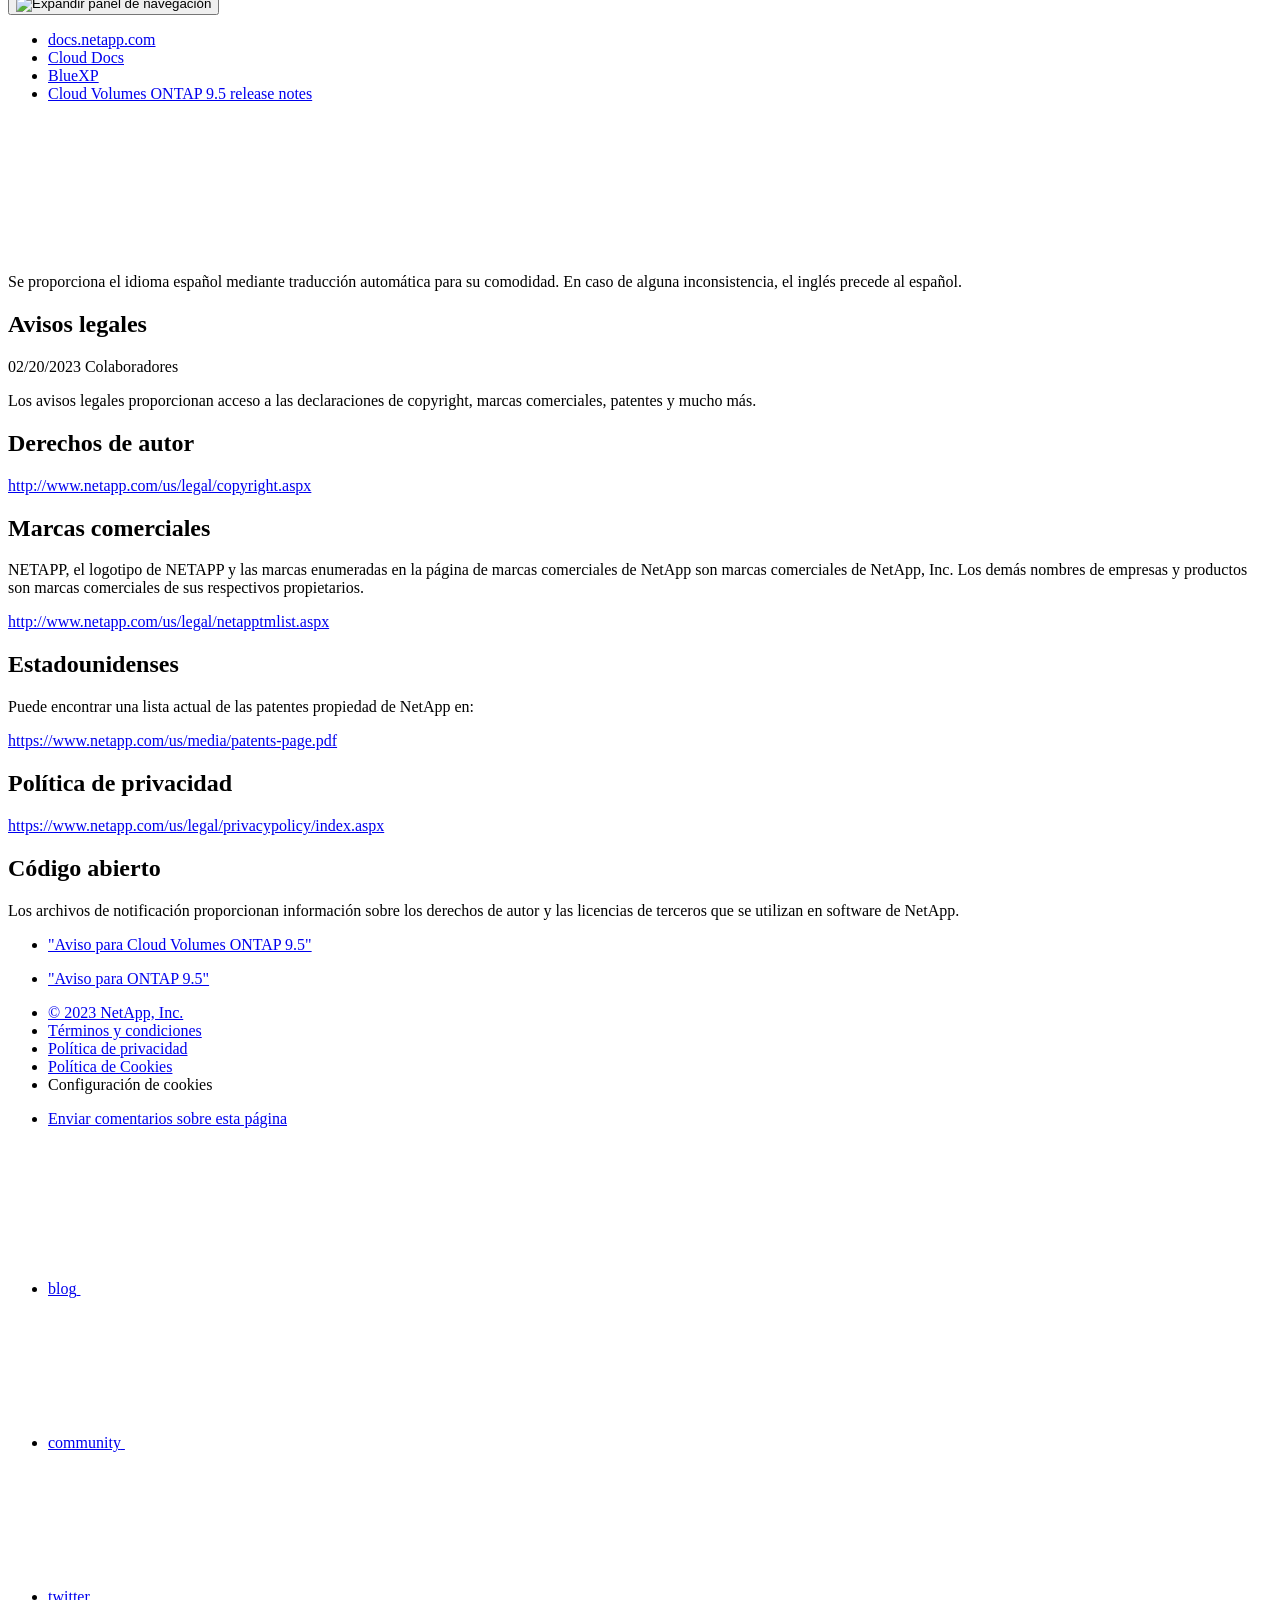
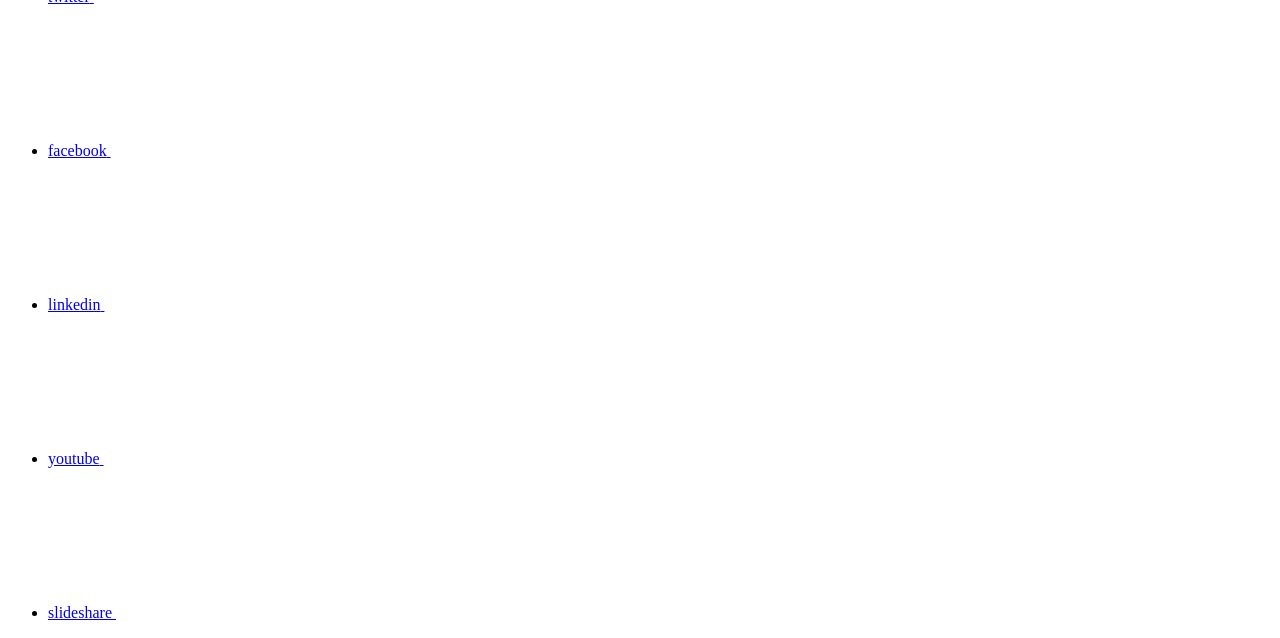
==== commit e627cbd3: "Deploying to gh-pages from  @ 3778bd7a7b189850a94970f2f7404ab2db554b5b 🚀" ====
--- a/legal-notices.html
+++ b/legal-notices.html
@@ -79,11 +79,17 @@
 
   <!-- Used for Product Family Page Sidebar Visibility --><!-- Used to import Promise for IE. Required for SearchKit -->
   <script src="https://cdnjs.cloudflare.com/ajax/libs/bluebird/3.3.5/bluebird.min.js"></script><script src='/es-es/cloud-volumes-ontap-95-relnotes/js/na-search.js'></script><script src='/es-es/cloud-volumes-ontap-95-relnotes/js/na-pagenav.js'></script><script src='/es-es/cloud-volumes-ontap-95-relnotes/js/na-utility.js'></script>
+ <!--  
+  <link rel='stylesheet' href='/es-es/cloud-volumes-ontap-95-relnotes/css/prism.css' type='text/css'>
+  <link rel='stylesheet' href='/es-es/cloud-volumes-ontap-95-relnotes/css/prism-netapp.css' type='text/css'>
+ -->
+
+  <!-- <script src='/es-es/cloud-volumes-ontap-95-relnotes/js/na-utility.js'></script> -->
   <script src='/es-es/cloud-volumes-ontap-95-relnotes/js/clouddocs.js'></script>
   <script src='/es-es/cloud-volumes-ontap-95-relnotes/js/jquery.navgoco.min.js'></script>
   <script src="https://maxcdn.bootstrapcdn.com/bootstrap/3.3.7/js/bootstrap.min.js" integrity="sha384-Tc5IQib027qvyjSMfHjOMaLkfuWVxZxUPnCJA7l2mCWNIpG9mGCD8wGNIcPD7Txa" crossorigin="anonymous"></script>
-  <script src='/es-es/cloud-volumes-ontap-95-relnotes/js/toc.js'></script>
-  <script src='/es-es/cloud-volumes-ontap-95-relnotes/js/customscripts.js'></script><script>
+  <!-- <script src='/es-es/cloud-volumes-ontap-95-relnotes/js/toc.js'></script> -->
+  <!-- <script src='/es-es/cloud-volumes-ontap-95-relnotes/js/customscripts.js'></script> --><script>
       $(document).ready(function() {
           
           var collapseOnInit = true;
@@ -148,7 +154,7 @@
   <script src='/es-es/cloud-volumes-ontap-95-relnotes/js/FileSaver.min.js'></script>
   <script src='/es-es/cloud-volumes-ontap-95-relnotes/js/jszip-utils.min.js'></script>
   <script src='/es-es/cloud-volumes-ontap-95-relnotes/js/jszip.min.js'></script>
-  <script src='/es-es/cloud-volumes-ontap-95-relnotes/js/pdf-ux.js'></script>
+  <!-- <script src='/es-es/cloud-volumes-ontap-95-relnotes/js/pdf-ux.js'></script> -->
 </head>
 
 
@@ -178,6 +184,13 @@
     <li>
       
       <a href="https://docs.netapp.com/es-es/cloud-volumes-ontap-relnotes/legal-notices.html" target="_self">
+        <span translate="no" class="notranslate"><span>Cloud Volumes ONTAP</span><span class="version"> 9.13.0</span></span>
+      </a>
+                     
+    </li>
+    <li>
+      
+      <a href="https://docs.netapp.com/es-es/cloud-volumes-ontap-9121-relnotes/legal-notices.html" target="_self">
         <span translate="no" class="notranslate"><span>Cloud Volumes ONTAP</span><span class="version"> 9.12.1</span></span>
       </a>
                      
@@ -329,7 +342,7 @@
           <span class="n-property-bar__menu-toggle-text">Menu</span>
           <svg class="n-icon-bars n-property-bar__menu-toggle-icon" aria-labelledby="title">
             <title>bars</title>
-            <use xlink:href="/es-es/cloud-volumes-ontap-95-relnotes/common/svg/sprite.svg#bars"></use>
+            <use xlink:href="/es-es/cloud-volumes-ontap-95-relnotes/images/sprite.svg#bars"></use>
           </svg>
         </a>
       </div>
@@ -338,11 +351,11 @@
           <div class="n-property-bar__logo">
             <svg class="n-icon-netapp-mark n-icon-netapp-mark n-property-bar__netapp-mark-icon" aria-labelledby="title">
               <title>netapp-mark</title>
-              <use xlink:href="/es-es/cloud-volumes-ontap-95-relnotes/common/svg/sprite.svg#netapp-mark"></use>
+              <use xlink:href="/es-es/cloud-volumes-ontap-95-relnotes/images/sprite.svg#netapp-mark"></use>
             </svg>
             <svg class="n-icon-netapp-logo n-property-bar__logo-svg" aria-labelledby="title">
               <title>netapp-logo</title>
-              <use xlink:href="/es-es/cloud-volumes-ontap-95-relnotes/common/svg/sprite.svg#netapp-logo"></use>
+              <use xlink:href="/es-es/cloud-volumes-ontap-95-relnotes/images/sprite.svg#netapp-logo"></use>
             </svg>
           </div>
         </a>
@@ -368,7 +381,7 @@
           <button class="n-property-bar__search-toggle-button" type="button">
             <svg class="n-icon-search n-property-bar__search-toggle-button-icon" aria-labelledby="title">
               <title>search</title>
-              <use xmlns:xlink="http://www.w3.org/1999/xlink" xlink:href="/es-es/cloud-volumes-ontap-95-relnotes/common/svg/sprite.svg#search"></use>
+              <use xmlns:xlink="http://www.w3.org/1999/xlink" xlink:href="/es-es/cloud-volumes-ontap-95-relnotes/images/sprite.svg#search"></use>
             </svg>
           </button>
         </div>
@@ -382,7 +395,7 @@
       <span class="lang-name">Español</span>
           <svg class="n-globe__icon" aria-labelledby="title">
             <title>globe</title>
-            <use xmlns:xlink="http://www.w3.org/1999/xlink" xlink:href="/es-es/cloud-volumes-ontap-95-relnotes/common/svg/sprite.svg#globe"></use>
+            <use xmlns:xlink="http://www.w3.org/1999/xlink" xlink:href="/es-es/cloud-volumes-ontap-95-relnotes/images/sprite.svg#globe"></use>
           </svg>
         </button>
       </div>
@@ -589,7 +602,7 @@
     <div class="ie-nmt-disclaimer-container">
       <div class="ie-nmt-disclaimer-icon">
         <svg class="luci-icon" aria-hidden="true">
-          <use xlink:href="/es-es/cloud-volumes-ontap-95-relnotes/common/svg/sprite.svg#circle-info">
+          <use xlink:href="/es-es/cloud-volumes-ontap-95-relnotes/images/sprite.svg#circle-info">
         </svg>
       </div>
       <div class="ie-nmt-disclaimer-content">
@@ -729,7 +742,7 @@
                 <svg class="n-icon-blog n-footer__social-link-icon" aria-labelledby="title">
                   <title>blog@</title>
                   <use xmlns:xlink="http://www.w3.org/1999/xlink"
-                    xlink:href="/es-es/cloud-volumes-ontap-95-relnotes/common/svg/sprite.svg#blog"></use>
+                    xlink:href="/es-es/cloud-volumes-ontap-95-relnotes/images/sprite.svg#blog"></use>
                 </svg>
               </a>
             </li>
@@ -740,7 +753,7 @@
                 <svg class="n-icon-community n-footer__social-link-icon" aria-labelledby="title">
                   <title>community@</title>
                   <use xmlns:xlink="http://www.w3.org/1999/xlink"
-                    xlink:href="/es-es/cloud-volumes-ontap-95-relnotes/common/svg/sprite.svg#comments"></use>
+                    xlink:href="/es-es/cloud-volumes-ontap-95-relnotes/images/sprite.svg#comments"></use>
                 </svg>
               </a>
             </li>
@@ -751,7 +764,7 @@
                 <svg class="n-icon-twitter n-footer__social-link-icon" aria-labelledby="title">
                   <title>twitter@</title>
                   <use xmlns:xlink="http://www.w3.org/1999/xlink"
-                    xlink:href="/es-es/cloud-volumes-ontap-95-relnotes/common/svg/sprite.svg#twitter"></use>
+                    xlink:href="/es-es/cloud-volumes-ontap-95-relnotes/images/sprite.svg#twitter"></use>
                 </svg>
               </a>
             </li>
@@ -762,7 +775,7 @@
                 <svg class="n-icon-facebook n-footer__social-link-icon" aria-labelledby="title">
                   <title>facebook@</title>
                   <use xmlns:xlink="http://www.w3.org/1999/xlink"
-                    xlink:href="/es-es/cloud-volumes-ontap-95-relnotes/common/svg/sprite.svg#facebook"></use>
+                    xlink:href="/es-es/cloud-volumes-ontap-95-relnotes/images/sprite.svg#facebook"></use>
                 </svg>
               </a>
             </li>
@@ -773,7 +786,7 @@
                 <svg class="n-icon-linkedin n-footer__social-link-icon" aria-labelledby="title">
                   <title>linkedin@</title>
                   <use xmlns:xlink="http://www.w3.org/1999/xlink"
-                    xlink:href="/es-es/cloud-volumes-ontap-95-relnotes/common/svg/sprite.svg#linkedin"></use>
+                    xlink:href="/es-es/cloud-volumes-ontap-95-relnotes/images/sprite.svg#linkedin"></use>
                 </svg>
               </a>
             </li>
@@ -784,7 +797,7 @@
                 <svg class="n-icon-youtube n-footer__social-link-icon" aria-labelledby="title">
                   <title>youtube@</title>
                   <use xmlns:xlink="http://www.w3.org/1999/xlink"
-                    xlink:href="/es-es/cloud-volumes-ontap-95-relnotes/common/svg/sprite.svg#youtube"></use>
+                    xlink:href="/es-es/cloud-volumes-ontap-95-relnotes/images/sprite.svg#youtube"></use>
                 </svg>
               </a>
             </li>
@@ -795,7 +808,7 @@
                 <svg class="n-icon-slideshare n-footer__social-link-icon" aria-labelledby="title">
                   <title>slideshare@</title>
                   <use xmlns:xlink="http://www.w3.org/1999/xlink"
-                    xlink:href="/es-es/cloud-volumes-ontap-95-relnotes/common/svg/sprite.svg#slideshare"></use>
+                    xlink:href="/es-es/cloud-volumes-ontap-95-relnotes/images/sprite.svg#slideshare"></use>
                 </svg>
               </a>
             </li>
@@ -819,7 +832,6 @@
       cookieLaw.euCountry = "US";
       cookieLaw.invoke = function(){return false;}
     </script>
-    <script src='/es-es/cloud-volumes-ontap-95-relnotes/js/www-ntap.js'></script>
     <script src='/es-es/cloud-volumes-ontap-95-relnotes/js/tabbed-blocks.js'></script>
     <script src='/es-es/cloud-volumes-ontap-95-relnotes/js/sidebar.js'></script>
   </body></html>
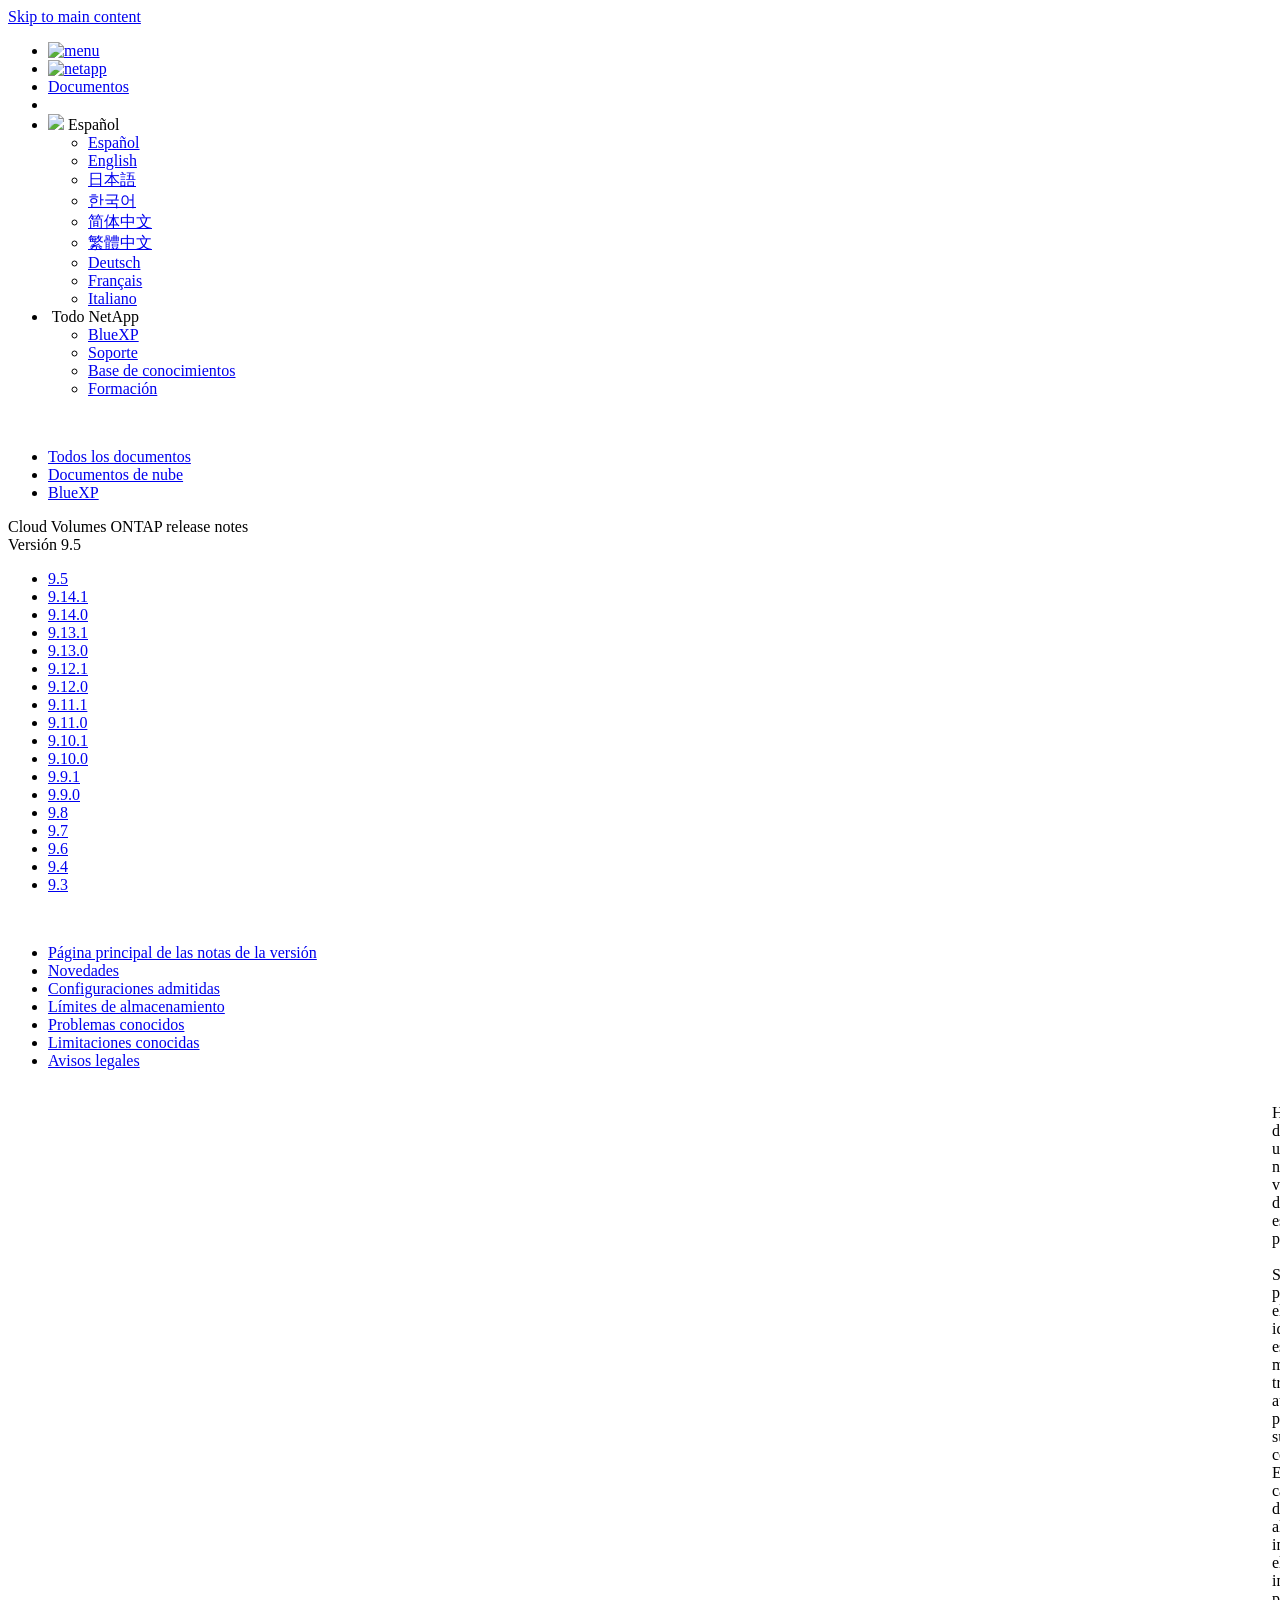
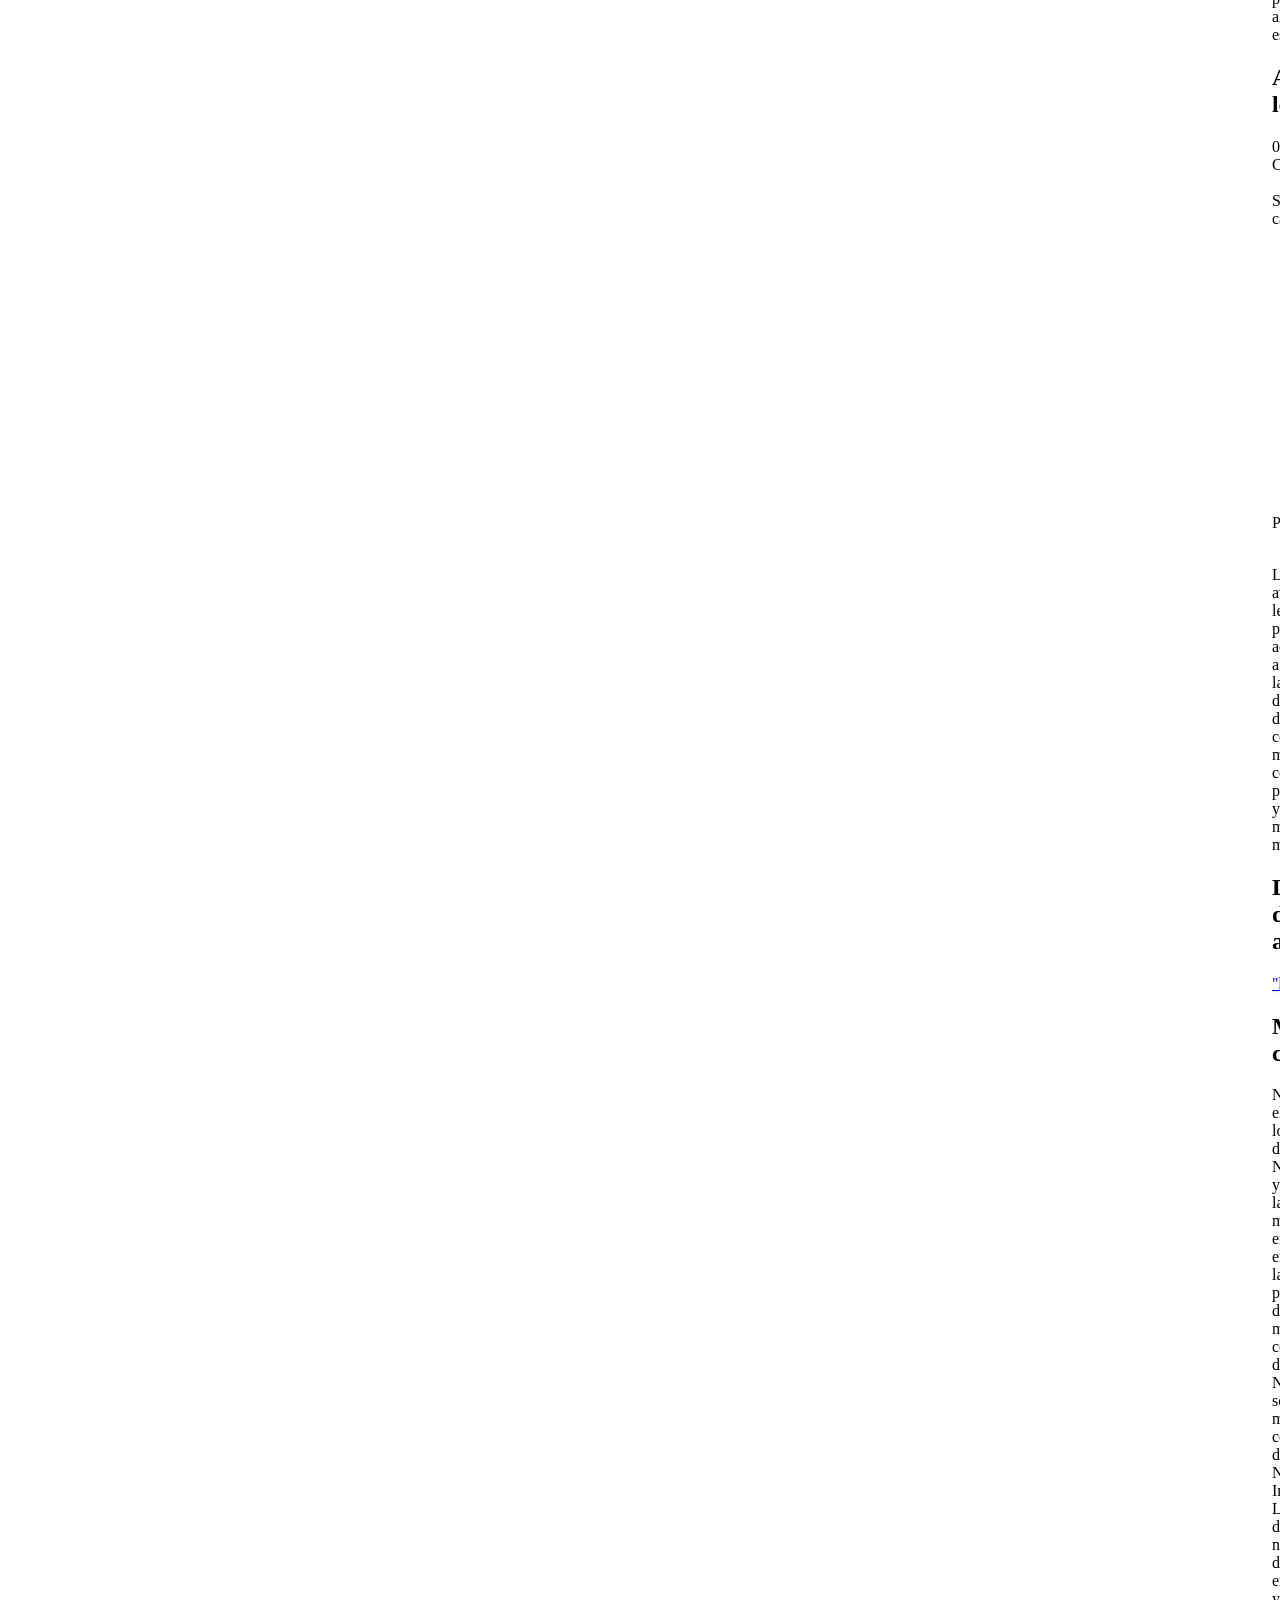
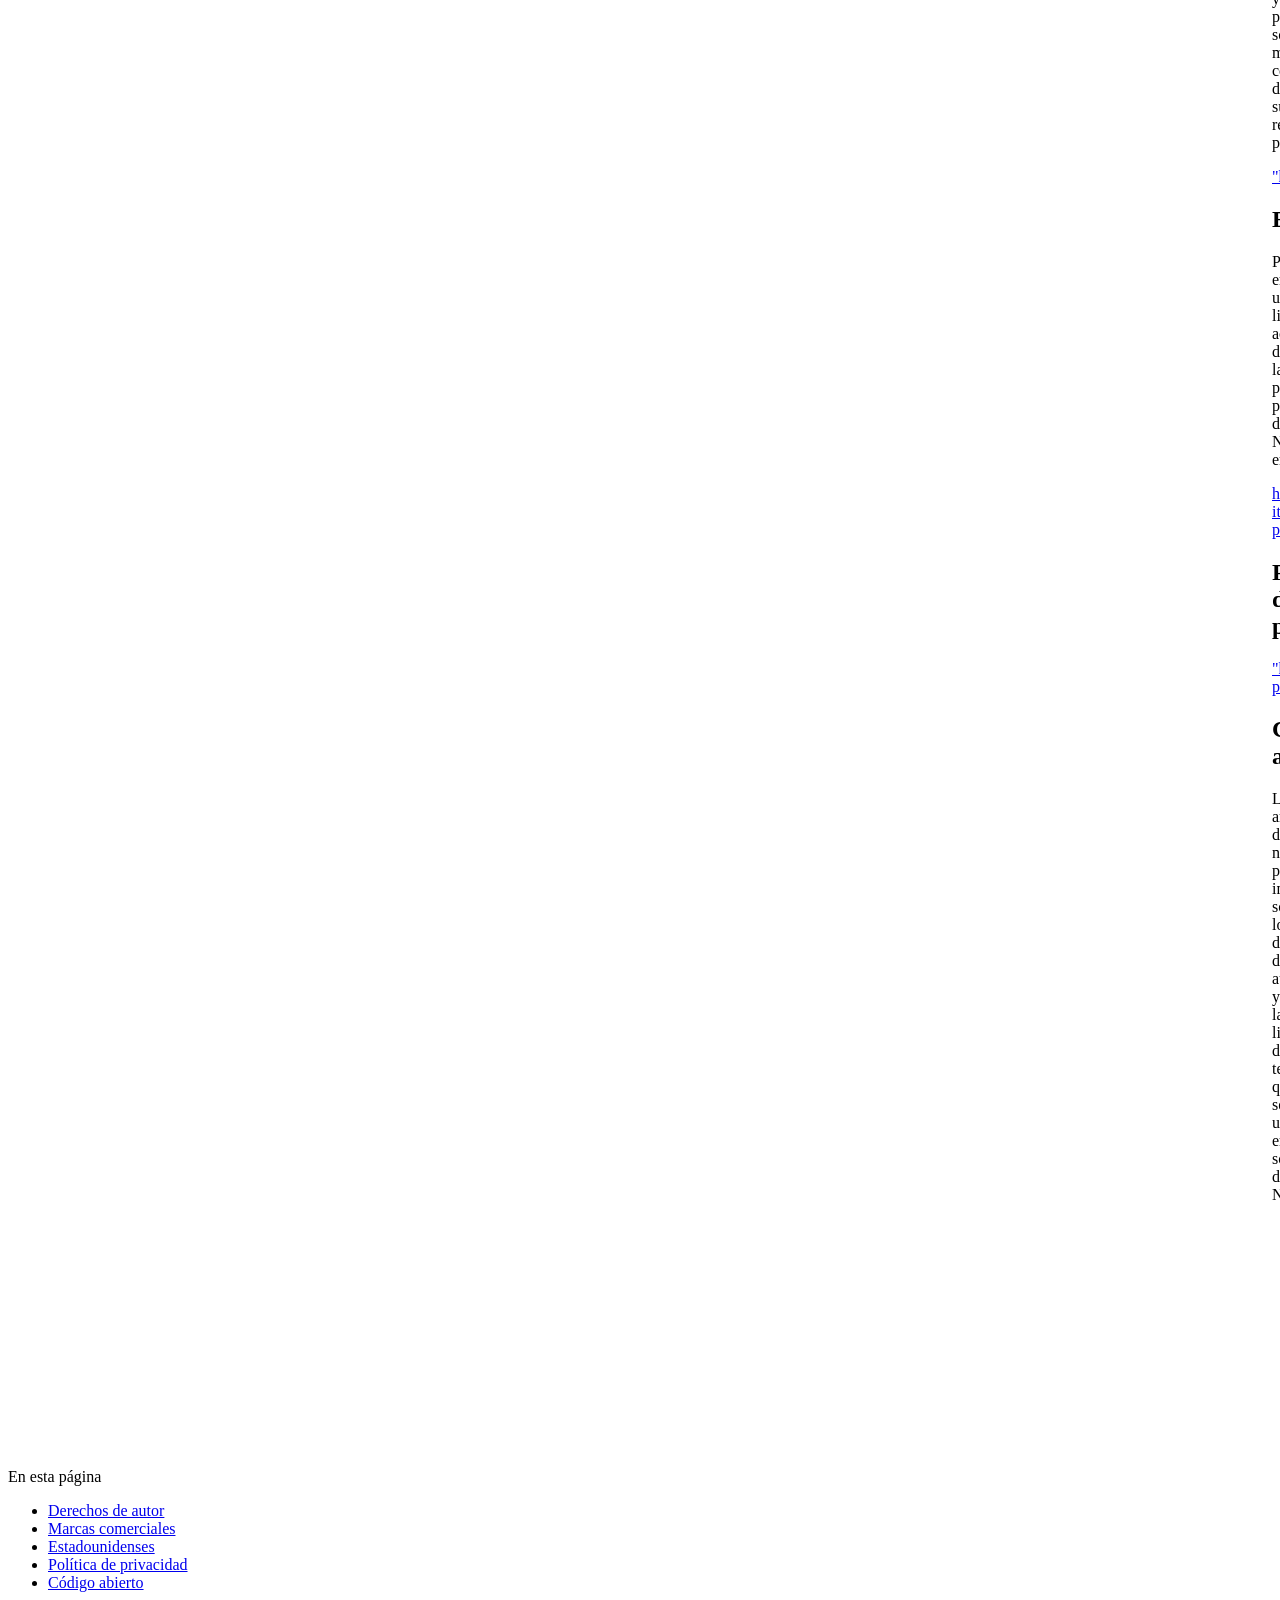
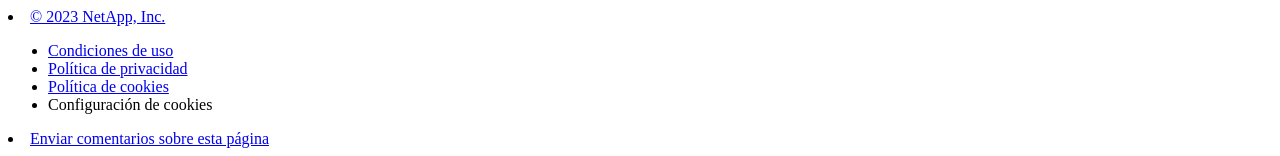
==== commit 6dfaffe9: "Built from 95ad288 NetAppDocs/netappdocs-build@3c6cbbaaa77cae59a5599492f956fe43f0d98d4e" ====
--- a/legal-notices.html
+++ b/legal-notices.html
@@ -22,124 +22,67 @@
 
   <!-- RSS Feed --><link rel="alternate" type="application/rss+xml" title="NetApp Documentation" href="/es-es/cloud-volumes-ontap-95-relnotes/feed.xml"><!-- CSS Definitions: NetApp CSS should be defined after generic css -->
 
-  <!-- Elastic Search -->
-  <link rel="stylesheet" href="//cdn.jsdelivr.net/searchkit/0.10.0/theme.css">
 
   <!-- Combined CSS -->
-  <link rel="stylesheet" type="text/css" href="/es-es/cloud-volumes-ontap-95-relnotes/css/netappdocs.css">
+  <link rel="stylesheet" type="text/css" href="/es-es/cloud-volumes-ontap-95-relnotes/css/ie-netappdocs.css">
 
   
-  <link rel="stylesheet" href="/es-es/cloud-volumes-ontap-95-relnotes/css/landing-page.css" type="text/css">
-  <link rel="stylesheet" href="/es-es/cloud-volumes-ontap-95-relnotes/css/tabbed-blocks.css" type="text/css">
+  <link rel="stylesheet" href="/es-es/cloud-volumes-ontap-95-relnotes/css/ie-landing-page.css" type="text/css">
+  <link rel="stylesheet" href="/es-es/cloud-volumes-ontap-95-relnotes/css/ie-tabbed-blocks.css" type="text/css">
   <!-- Canonical url -->
-  <link rel='stylesheet' href='/es-es/cloud-volumes-ontap-95-relnotes/css/na-feature.css' type='text/css'><!-- Top level site integrations --><script>
-    function addAdobeLaunch(adobeId) {
-      var head = document.getElementsByTagName('head')[0];
-      var adobe = document.createElement("script");
-      adobe.type = "text/plain";
-      adobe.className = "optanon-category-C0002";
-      adobe.src = "//assets.adobedtm.com/60287eadf1ee/c284da483c83/"+adobeId+".min.js";
-      head.appendChild(adobe);
-    }
-
-    function addGoogleAnalytics(gtagId) {
-      var google = document.createElement("script");
-      google.type = "text/plain";
-      google.className = "optanon-category-C0002";
-      google.src = "https://www.googletagmanager.com/gtag/js?id="+gtagId;
-      var head = document.getElementsByTagName('head')[0];
-      head.appendChild(google);
-
-      window.dataLayer = window.dataLayer || [];
-      function gtag(){dataLayer.push(arguments);}
-      gtag('js', new Date());
-      gtag('config', gtagId);
-    }
-
-    function addConsent(consentId) {
-      var head = document.getElementsByTagName('head')[0];
-      var onetrustConsent = document.createElement("script");
-      onetrustConsent.type = "text/javascript";
-      onetrustConsent.src = "https://cdn.cookielaw.org/consent/"+consentId+"/OtAutoBlock.js";
-      head.appendChild(onetrustConsent);
-
-      var onetrustScript = document.createElement("script");
-      onetrustScript.type = "text/javascript";
-      onetrustScript.src = "https://cdn.cookielaw.org/scripttemplates/otSDKStub.js";
-      onetrustScript.charset = "UTF-8";
-      onetrustScript.dataset.documentLanguage = "true";
-      onetrustScript.dataset.domainScript = consentId;
-      head.appendChild(onetrustScript);
-    }addConsent("72570c5c-fe30-465f-b0e0-b77f7fb4ae34");
-    addAdobeLaunch("launch-e9ff3acac59f");
-    addGoogleAnalytics("UA-81697994-3");function OptanonWrapper() { }
+  <link rel="canonical" href="https://docs.netapp.com/es-es/cloud-volumes-ontap-95-relnotes/legal-notices.html" />
+  <link rel="alternate" hreflang="x-default" href="https://docs.netapp.com/us-en/cloud-volumes-ontap-95-relnotes/legal-notices.html" />
+  <link rel="alternate" hreflang="es" href="https://docs.netapp.com/es-es/cloud-volumes-ontap-95-relnotes/legal-notices.html" />
+  <link rel="alternate" hreflang="en" href="https://docs.netapp.com/us-en/cloud-volumes-ontap-95-relnotes/legal-notices.html" />
+  <link rel="alternate" hreflang="ja" href="https://docs.netapp.com/ja-jp/cloud-volumes-ontap-95-relnotes/legal-notices.html" />
+  <link rel="alternate" hreflang="ko" href="https://docs.netapp.com/ko-kr/cloud-volumes-ontap-95-relnotes/legal-notices.html" />
+  <link rel="alternate" hreflang="zh-Hans" href="https://docs.netapp.com/zh-cn/cloud-volumes-ontap-95-relnotes/legal-notices.html" />
+  <link rel="alternate" hreflang="zh-Hant" href="https://docs.netapp.com/zh-tw/cloud-volumes-ontap-95-relnotes/legal-notices.html" />
+  <link rel="alternate" hreflang="de" href="https://docs.netapp.com/de-de/cloud-volumes-ontap-95-relnotes/legal-notices.html" />
+  <link rel="alternate" hreflang="fr" href="https://docs.netapp.com/fr-fr/cloud-volumes-ontap-95-relnotes/legal-notices.html" />
+  <link rel="alternate" hreflang="it" href="https://docs.netapp.com/it-it/cloud-volumes-ontap-95-relnotes/legal-notices.html" />
+  <!-- Top level site integrations -->
+<script type="text/javascript" src="https://cdn.cookielaw.org/consent/72570c5c-fe30-465f-b0e0-b77f7fb4ae34/OtAutoBlock.js"></script>
+    <script type="text/javascript" src="https://cdn.cookielaw.org/scripttemplates/otSDKStub.js" charset="UTF-8" data-document-language="true" data-domain-script="72570c5c-fe30-465f-b0e0-b77f7fb4ae34"></script>
+    <script type="text/javascript">function OptanonWrapper() { }</script>
+    <script type="text/plain" class="optanon-category-C0002" src="https://assets.adobedtm.com/60287eadf1ee/c284da483c83/launch-e9ff3acac59f.min.js"></script>
+    <script class="optanon-category-C0001">(function(w,d,s,l,i){w[l]=w[l]||[];w[l].push({'gtm.start':
+        new Date().getTime(),event:'gtm.js'});var f=d.getElementsByTagName(s)[0],
+        j=d.createElement(s),dl=l!='dataLayer'?'&l='+l:'';j.setAttributeNode(d.createAttribute('data-ot-ignore'));j.setAttribute('class','optanon-category-C0001');j.async=true;
+        j.src='https://www.googletagmanager.com/gtm.js?id='+i+dl+'';f.parentNode.insertBefore(j,f);
+        })(window,document,'script','dataLayer','GTM-MD73T9M');</script>
+
+  <script src="https://cdnjs.cloudflare.com/ajax/libs/jquery/2.1.4/jquery.min.js"></script>
+  
+  <script>
+    $(document).ready(function() {
+      const MASTHEAD_OFFSET = 65;
+      const SECTIONS = $("main h2, main h3");
+      // PAGE NAV - Init
+      if (SECTIONS.length == 0) {
+        // remove if there is no elements
+        /*
+        $("#ie-right-navbar").remove();
+        $("#ie-right-navbar-collapse").remove();
+        */
+      } else {
+        $(".page-nav-title").css('display', 'block');
+        for (var i = 0; i < SECTIONS.length; i++) {
+          var sectionId = $(SECTIONS[i]).attr('id');
+          var sectionName = $(SECTIONS[i]).text();
+          var subClass = $(SECTIONS[i]).is("h3") ? ' page-nav__sublink' : '';
+          $("#page-menu").append('<li class="page-nav-item"><a href="#' + sectionId + '" class="page-nav__link' + subClass + '">' + sectionName + '</a></li>');
+        }
+      }
+    });
   </script>
-  <script src="https://cdnjs.cloudflare.com/ajax/libs/jquery/2.1.4/jquery.min.js"></script>
+  
   <script src="https://cdnjs.cloudflare.com/ajax/libs/jquery-cookie/1.4.1/jquery.cookie.min.js"></script>
 
   <!-- Used for Product Family Page Sidebar Visibility --><!-- Used to import Promise for IE. Required for SearchKit -->
-  <script src="https://cdnjs.cloudflare.com/ajax/libs/bluebird/3.3.5/bluebird.min.js"></script><script src='/es-es/cloud-volumes-ontap-95-relnotes/js/na-search.js'></script><script src='/es-es/cloud-volumes-ontap-95-relnotes/js/na-pagenav.js'></script><script src='/es-es/cloud-volumes-ontap-95-relnotes/js/na-utility.js'></script>
- <!--  
-  <link rel='stylesheet' href='/es-es/cloud-volumes-ontap-95-relnotes/css/prism.css' type='text/css'>
-  <link rel='stylesheet' href='/es-es/cloud-volumes-ontap-95-relnotes/css/prism-netapp.css' type='text/css'>
- -->
-
-  <!-- <script src='/es-es/cloud-volumes-ontap-95-relnotes/js/na-utility.js'></script> -->
-  <script src='/es-es/cloud-volumes-ontap-95-relnotes/js/clouddocs.js'></script>
-  <script src='/es-es/cloud-volumes-ontap-95-relnotes/js/jquery.navgoco.min.js'></script>
-  <script src="https://maxcdn.bootstrapcdn.com/bootstrap/3.3.7/js/bootstrap.min.js" integrity="sha384-Tc5IQib027qvyjSMfHjOMaLkfuWVxZxUPnCJA7l2mCWNIpG9mGCD8wGNIcPD7Txa" crossorigin="anonymous"></script>
-  <!-- <script src='/es-es/cloud-volumes-ontap-95-relnotes/js/toc.js'></script> -->
-  <!-- <script src='/es-es/cloud-volumes-ontap-95-relnotes/js/customscripts.js'></script> --><script>
-      $(document).ready(function() {
-          
-          var collapseOnInit = true;
-          
-
-          var navSettings = {
-              "caretHtml": '',
-              "accordion": collapseOnInit,
-              "openClass": 'active', // open
-              "save": false, // leave false or nav highlighting doesn't work right
-              "cookie": {
-                  "name": 'navgoco',
-                  "expires": false,
-                  "path": '/'
-              },
-              "slide": {
-                  "duration": 400,
-                  "easing": 'swing'
-              }
-          };
-
-          // Initialize navgoco with default options
-          $("#mysidebar").navgoco(navSettings);
-          
-
-          $("#collapseAll").click(function(e) {
-              e.preventDefault();
-              $("#mysidebar").navgoco('toggle', false);
-          });
-
-          $("#expandAll").click(function(e) {
-              e.preventDefault();
-              $("#mysidebar").navgoco('toggle', true);
-          });
-
-          $(".sidebar-nav-container").on("scroll", function() {
-            $.cookie("sidebarScroll", $(".sidebar-nav-container").scrollTop(), {
-              path    : "/es-es/cloud-volumes-ontap-95-relnotes"  
-            });
-          });
-          $(function() {
-            if ($.cookie("sidebarScroll")) {
-              $(".sidebar-nav-container").scrollTop($.cookie("sidebarScroll"));
-            }
-          });
-
-      });
-
-  </script>
-  <script>
+  <script src="https://cdnjs.cloudflare.com/ajax/libs/bluebird/3.3.5/bluebird.min.js"></script><script src='/es-es/cloud-volumes-ontap-95-relnotes/js/na-search.js'></script><script src='/es-es/cloud-volumes-ontap-95-relnotes/js/ie-clouddocs.js'></script>
+  <script src="https://maxcdn.bootstrapcdn.com/bootstrap/3.3.7/js/bootstrap.min.js" integrity="sha384-Tc5IQib027qvyjSMfHjOMaLkfuWVxZxUPnCJA7l2mCWNIpG9mGCD8wGNIcPD7Txa" crossorigin="anonymous"></script><script>
+    /*
       $(document).ready(function() {
           $("#tg-sb-link").click(function() {
               $("#tg-sb-sidebar").toggle();
@@ -149,302 +92,627 @@
               $("#tg-sb-icon").toggleClass('fa-toggle-off');
           });
       });
+      */
   </script>
   <script src='/es-es/cloud-volumes-ontap-95-relnotes/js/custom-dropdown.js'></script>
   <script src='/es-es/cloud-volumes-ontap-95-relnotes/js/FileSaver.min.js'></script>
   <script src='/es-es/cloud-volumes-ontap-95-relnotes/js/jszip-utils.min.js'></script>
-  <script src='/es-es/cloud-volumes-ontap-95-relnotes/js/jszip.min.js'></script>
-  <!-- <script src='/es-es/cloud-volumes-ontap-95-relnotes/js/pdf-ux.js'></script> -->
-</head>
+  <script src='/es-es/cloud-volumes-ontap-95-relnotes/js/jszip.min.js'></script><script src='/es-es/cloud-volumes-ontap-95-relnotes/js/ie-pdf-ux.js'></script></head>
 
 
   <body class role="document" data-flavor="">
-    <div id="page" class="n-off-canvas-menu">
-      <div class="n-off-canvas-menu__menu"><!--TODO: Add offcanvas code --></div>
-      <div class="n-off-canvas-menu__content-wrap">
-        <header class="site-header" id="banner">
-  
-  <!-- Start Page Toolbar -->
-  
-  <div class="page-nav-toolbar"><div id="version-dropdown-new" class="custom-dropdown" >
-  <div class="custom-dropdown-select unselected" title="Cloud Volumes ONTAP 9.5">
-    <label>Versión</label>
-    <span translate="no" class="notranslate">Cloud Volumes ONTAP 9.5</span>
-    <img src="/es-es/cloud-volumes-ontap-95-relnotes/images/chevron_up.svg" alt="" class="custom-icon chevrondown invisible" />
-    <img src="/es-es/cloud-volumes-ontap-95-relnotes/images/chevron_down.svg" alt="" class="custom-icon chevronup" />
-  </div>
-
-  <ul class="custom-dropdown-menu"><li>
-      
-      <a href="https://docs.netapp.com/es-es/cloud-volumes-ontap-95-relnotes/legal-notices.html" target="_self">
-        <span translate="no" class="notranslate"><span>Cloud Volumes ONTAP</span><span class="version"> 9.5</span></span>
-      </a>
-                     
-    </li>
-    <li>
-      
-      <a href="https://docs.netapp.com/es-es/cloud-volumes-ontap-relnotes/legal-notices.html" target="_self">
-        <span translate="no" class="notranslate"><span>Cloud Volumes ONTAP</span><span class="version"> 9.13.0</span></span>
-      </a>
-                     
-    </li>
-    <li>
-      
-      <a href="https://docs.netapp.com/es-es/cloud-volumes-ontap-9121-relnotes/legal-notices.html" target="_self">
-        <span translate="no" class="notranslate"><span>Cloud Volumes ONTAP</span><span class="version"> 9.12.1</span></span>
-      </a>
-                     
-    </li>
-    <li>
-      
-      <a href="https://docs.netapp.com/es-es/cloud-volumes-ontap-9120-relnotes/legal-notices.html" target="_self">
-        <span translate="no" class="notranslate"><span>Cloud Volumes ONTAP</span><span class="version"> 9.12.0</span></span>
-      </a>
-                     
-    </li>
-    <li>
-      
-      <a href="https://docs.netapp.com/es-es/cloud-volumes-ontap-9111-relnotes/legal-notices.html" target="_self">
-        <span translate="no" class="notranslate"><span>Cloud Volumes ONTAP</span><span class="version"> 9.11.1</span></span>
-      </a>
-                     
-    </li>
-    <li>
-      
-      <a href="https://docs.netapp.com/es-es/cloud-volumes-ontap-9110-relnotes/legal-notices.html" target="_self">
-        <span translate="no" class="notranslate"><span>Cloud Volumes ONTAP</span><span class="version"> 9.11.0</span></span>
-      </a>
-                     
-    </li>
-    <li>
-      
-      <a href="https://docs.netapp.com/es-es/cloud-volumes-ontap-9101-relnotes/legal-notices.html" target="_self">
-        <span translate="no" class="notranslate"><span>Cloud Volumes ONTAP</span><span class="version"> 9.10.1</span></span>
-      </a>
-                     
-    </li>
-    <li>
-      
-      <a href="https://docs.netapp.com/es-es/cloud-volumes-ontap-9100-relnotes/legal-notices.html" target="_self">
-        <span translate="no" class="notranslate"><span>Cloud Volumes ONTAP</span><span class="version"> 9.10.0</span></span>
-      </a>
-                     
-    </li>
-    <li>
-      
-      <a href="https://docs.netapp.com/es-es/cloud-volumes-ontap-991-relnotes/legal-notices.html" target="_self">
-        <span translate="no" class="notranslate"><span>Cloud Volumes ONTAP</span><span class="version"> 9.9.1</span></span>
-      </a>
-                     
-    </li>
-    <li>
-      
-      <a href="https://docs.netapp.com/es-es/cloud-volumes-ontap-990-relnotes/legal-notices.html" target="_self">
-        <span translate="no" class="notranslate"><span>Cloud Volumes ONTAP</span><span class="version"> 9.9.0</span></span>
-      </a>
-                     
-    </li>
-    <li>
-      
-      <a href="https://docs.netapp.com/es-es/cloud-volumes-ontap-98-relnotes/legal-notices.html" target="_self">
-        <span translate="no" class="notranslate"><span>Cloud Volumes ONTAP</span><span class="version"> 9.8</span></span>
-      </a>
-                     
-    </li>
-    <li>
-      
-      <a href="https://docs.netapp.com/es-es/cloud-volumes-ontap-97-relnotes/legal-notices.html" target="_self">
-        <span translate="no" class="notranslate"><span>Cloud Volumes ONTAP</span><span class="version"> 9.7</span></span>
-      </a>
-                     
-    </li>
-    <li>
-      
-      <a href="https://docs.netapp.com/es-es/cloud-volumes-ontap-96-relnotes/legal-notices.html" target="_self">
-        <span translate="no" class="notranslate"><span>Cloud Volumes ONTAP</span><span class="version"> 9.6</span></span>
-      </a>
-                     
-    </li>
-    <li>
-      
-      <a href="https://docs.netapp.com/es-es/cloud-volumes-ontap-94-relnotes/legal-notices.html" target="_self">
-        <span translate="no" class="notranslate"><span>Cloud Volumes ONTAP</span><span class="version"> 9.4</span></span>
-      </a>
-                     
-    </li>
-    <li>
-      
-      <a href="https://docs.netapp.com/es-es/cloud-volumes-ontap-93-relnotes/legal-notices.html" target="_self">
-        <span translate="no" class="notranslate"><span>Cloud de ONTAP</span><span class="version"> 9.3</span></span>
-      </a>
-                     
-    </li>
-    
-  </ul>
-</div><div class="page-nav-contribute"><a target="_blank" href="https://github.com/NetAppDocs/cloud-volumes-ontap-95-relnotes/issues/new?body=Page%3A%20[Avisos legales](https://docs.netapp.com/es-es/cloud-volumes-ontap-95-relnotes/legal-notices.html)&template=public-issue-template.md" class="page-nav-contribute-link" role="button"><img src="/es-es/cloud-volumes-ontap-95-relnotes/images/discuss-sm.svg" alt="" class="github-icon" />Solicitar cambios en el documento</a><a target="_blank" href="https://github.com/NetAppDocs/cloud-volumes-ontap-95-relnotes/blob/main/legal-notices.adoc" class="page-nav-contribute-link" role="button"><img src="/es-es/cloud-volumes-ontap-95-relnotes/images/edit-sm.svg" alt="" class="github-icon" />Editar en GitHub</a><a target="_blank" href="https://docs.netapp.com/us-en/contribute/" class="page-nav-contribute-link"  ><img src="/es-es/cloud-volumes-ontap-95-relnotes/images/article-sm.svg" alt="" class="github-icon" />Guía del colaborador</a></div>
-    <div class="page-nav-container">
-      <nav class="page-nav-fixed">
-        <div class="page-nav-title">EN ESTA PÁGINA</div>
-        <div class="page-nav-links">
-          <ul class="page-nav-inner" id="page-menu"></ul>
-        </div>
-      </nav>
-    </div>
-  </div>
-  
-  
-  <!-- Start top_hat -->
-  <div class="n-top-hat">
-    <div class="n-container">
-      <div class="n-top-hat__cross-property-nav">
-        <ul class="n-top-hat__list">
-          <li class="n-top-hat__list-item">
-            <a href="https://www.netapp.com/products-a-z/" class="n-top-hat__link">Producto y soluciones</a>
-          </li>
-          <li class="n-top-hat__list-item">
-            <a href="https://www.netapp.com/support-and-training/netapp-university/" class="n-top-hat__link">Asistencia y capacitación</a>
-          </li>
-          <li class="n-top-hat__list-item">
-            <a href="https://cloud.netapp.com" class="n-top-hat__link">Cloud Central</a>
-          </li>
-          <li class="n-top-hat__list-item">
-            <a href="https://community.netapp.com/" class="n-top-hat__link">Comunidad</a>
-          </li>
-          <li class="n-top-hat__list-item">
-            <a href="https://blog.netapp.com/" class="n-top-hat__link">Blog</a>
-          </li>
-          <li class="n-top-hat__list-item">
-            <a href="https://customers.netapp.com/en/" class="n-top-hat__link">Historias de clientes</a>
-          </li>
-        </ul>
-      </div>
-      <div class="n-top-hat__utils">
-        <ul class="n-top-hat__list">
-          <li class="n-top-hat__list-item">
-            <a href="https://www.netapp.com/company/contact-us/" target="_self" class="n-top-hat__link" data-ntap-ui="contact-us">Contacto</a>
-          </li>
-        </ul>
-      </div>
-    </div>
-  </div>
-  <!-- End top_hat -->
-
-  <!-- Start property bar -->
-  <style>
-    .n-property-navigation-bar__menus--desktop-experience .n-menu--mega__default-content__heading span {
-    color: #34B0FF;
-    }
-  </style>
-  <div class="n-property-bar " data-ntap-ui="sticky-nav">
-    <div class="n-property-bar__inner-wrap">
-      <div class="n-property-bar__menu-toggle">
-        <a href="#" class="n-property-bar__menu-toggle-link">
-          <span class="n-property-bar__menu-toggle-text">Menu</span>
-          <svg class="n-icon-bars n-property-bar__menu-toggle-icon" aria-labelledby="title">
-            <title>bars</title>
-            <use xlink:href="/es-es/cloud-volumes-ontap-95-relnotes/images/sprite.svg#bars"></use>
-          </svg>
-        </a>
-      </div>
-      <div class="n-property-bar__property-mark ">
-        <a href="https://www.netapp.com" class="n-property-bar__property-link">
-          <div class="n-property-bar__logo">
-            <svg class="n-icon-netapp-mark n-icon-netapp-mark n-property-bar__netapp-mark-icon" aria-labelledby="title">
-              <title>netapp-mark</title>
-              <use xlink:href="/es-es/cloud-volumes-ontap-95-relnotes/images/sprite.svg#netapp-mark"></use>
-            </svg>
-            <svg class="n-icon-netapp-logo n-property-bar__logo-svg" aria-labelledby="title">
-              <title>netapp-logo</title>
-              <use xlink:href="/es-es/cloud-volumes-ontap-95-relnotes/images/sprite.svg#netapp-logo"></use>
-            </svg>
-          </div>
-        </a>
-      </div>
-
-      
-      
-      
-      <div class="search-property-bar">
-        <div id="search-demo-container" class="searchbox n-property-bar__search">
-          <div id="react-search" 
-          data-search-html="/es-es/cloud-volumes-ontap-95-relnotes/search.html"
-          data-type="widget" 
-          data-placeholder="Buscar documentación"
-          data-no-results-found="No se encontraron resultados para {query}"
-          data-did-you-mean="Buscar {suggestion}."
-          data-no-results-found-did-you-mean="No se encontraron resultados para {query}. ¿Quiso decir {suggestion}?"
-          data-results-found="{hitCount} resultados encontrados"
-          data-error-message="We're sorry, an issue occurred when fetching your results. Please try again."
-          data-error-reset="Reset Search"
-          data-sk-es-pf-indexes=""
-          data-flavor=""></div>
-          <button class="n-property-bar__search-toggle-button" type="button">
-            <svg class="n-icon-search n-property-bar__search-toggle-button-icon" aria-labelledby="title">
-              <title>search</title>
-              <use xmlns:xlink="http://www.w3.org/1999/xlink" xlink:href="/es-es/cloud-volumes-ontap-95-relnotes/images/sprite.svg#search"></use>
-            </svg>
-          </button>
-        </div>
-      </div>
-      
-    </div>
-  </div>
-  <div class="n-property-bar__toolbar">
-    <!-- Start Language Selector --><div id="language-dropdown" class="custom-dropdown custom-dropdown-lang">
-      <div class="custom-dropdown-select custom-dropdown-select-lang">
-      <span class="lang-name">Español</span>
-          <svg class="n-globe__icon" aria-labelledby="title">
-            <title>globe</title>
-            <use xmlns:xlink="http://www.w3.org/1999/xlink" xlink:href="/es-es/cloud-volumes-ontap-95-relnotes/images/sprite.svg#globe"></use>
-          </svg>
-        </button>
-      </div>
-
-      <ul class="custom-dropdown-menu"><li>
-          <a href="https://docs.netapp.com/es-es/cloud-volumes-ontap-95-relnotes/legal-notices.html" target="_self"><span translate="no" class="notranslate">Español</span></a>
-        </li><li>
-          <a href="https://docs.netapp.com/us-en/cloud-volumes-ontap-95-relnotes/legal-notices.html" target="_self"><span translate="no" class="notranslate">English</span></a>
-        </li><li>
-          <a href="https://docs.netapp.com/ja-jp/cloud-volumes-ontap-95-relnotes/legal-notices.html" target="_self"><span translate="no" class="notranslate">日本語</span></a>
-        </li><li>
-          <a href="https://docs.netapp.com/ko-kr/cloud-volumes-ontap-95-relnotes/legal-notices.html" target="_self"><span translate="no" class="notranslate">한국어</span></a>
-        </li><li>
-          <a href="https://docs.netapp.com/zh-cn/cloud-volumes-ontap-95-relnotes/legal-notices.html" target="_self"><span translate="no" class="notranslate">简体中文</span></a>
-        </li><li>
-          <a href="https://docs.netapp.com/zh-tw/cloud-volumes-ontap-95-relnotes/legal-notices.html" target="_self"><span translate="no" class="notranslate">繁體中文</span></a>
-        </li><li>
-          <a href="https://docs.netapp.com/de-de/cloud-volumes-ontap-95-relnotes/legal-notices.html" target="_self"><span translate="no" class="notranslate">Deutsch</span></a>
-        </li><li>
-          <a href="https://docs.netapp.com/fr-fr/cloud-volumes-ontap-95-relnotes/legal-notices.html" target="_self"><span translate="no" class="notranslate">Français</span></a>
-        </li></ul>
-    </div><!-- End Language Selector -->
-
-    <div class="n-property-bar__cta"></div>
-  </div>
-  <!-- End property bar -->
-</header>
-
+    <div class="skip-to-main">
+      <a href="#main" >Skip to main content</a>
+    </div><noscript><iframe src="https://www.googletagmanager.com/ns.html?id=GTM-MD73T9M"
+      height="0" width="0" style="display:none;visibility:hidden"></iframe></noscript><div id="page" class="">
+      <div id="ie-phone-menu" class=""></div>
+      <div id="ie-content-wrap" class="">
+        <nav id="ie-new-header">
+    <ul>
+        <li id="ie-phone-menu-button">
+            <a href="#">
+                <image id="" src="/es-es/cloud-volumes-ontap-95-relnotes/images/hamburger.svg" alt="menu" />
+            </a>
+        </li>
+
+        <li>
+            <a href="https://www.netapp.com/es/">
+                <image id="ie-header-logo" src="/es-es/cloud-volumes-ontap-95-relnotes/images/netapp_logo.svg" alt="netapp" />
+            </a>
+        </li>
+        <li id="ie-header-docs">
+            <a href="https://www.netapp.com/es/support-and-training/documentation/">Documentos</a>
+        </li>
+
+        <!-- Empty container to push header left with or without lang selector -->
+        <li id="empty-container" style="margin-left: auto">
+        </li>
+        <!-- Start Language Selector --><li id="ie-language-dropdown">
+            <div id="language-dropdown" class="custom-dropdown custom-dropdown-lang">
+                <div class="custom-dropdown-select custom-dropdown-select-lang">
+                    <img src="/es-es/cloud-volumes-ontap-95-relnotes/images/language_white_24dp.svg" class="n-globe__icon" />
+                    <span class="lang-name">Español</span>
+                    <img src="/es-es/cloud-volumes-ontap-95-relnotes/images/dropdown-arrow.svg" alt="" class="custom-icon chevrondown header invisible" />
+                    <img src="/es-es/cloud-volumes-ontap-95-relnotes/images/dropdown-arrow.svg" alt="" class="custom-icon chevronup header" />
+                    </button>
+                </div>
+
+                <ul class="custom-dropdown-menu"><li>
+                        <a href="https://docs.netapp.com/es-es/cloud-volumes-ontap-95-relnotes/legal-notices.html"
+                            target="_self"><span translate="no" class="notranslate">Español</span></a>
+                    </li><li>
+                        <a href="https://docs.netapp.com/us-en/cloud-volumes-ontap-95-relnotes/legal-notices.html"
+                            target="_self"><span translate="no" class="notranslate">English</span></a>
+                    </li><li>
+                        <a href="https://docs.netapp.com/ja-jp/cloud-volumes-ontap-95-relnotes/legal-notices.html"
+                            target="_self"><span translate="no" class="notranslate">日本語</span></a>
+                    </li><li>
+                        <a href="https://docs.netapp.com/ko-kr/cloud-volumes-ontap-95-relnotes/legal-notices.html"
+                            target="_self"><span translate="no" class="notranslate">한국어</span></a>
+                    </li><li>
+                        <a href="https://docs.netapp.com/zh-cn/cloud-volumes-ontap-95-relnotes/legal-notices.html"
+                            target="_self"><span translate="no" class="notranslate">简体中文</span></a>
+                    </li><li>
+                        <a href="https://docs.netapp.com/zh-tw/cloud-volumes-ontap-95-relnotes/legal-notices.html"
+                            target="_self"><span translate="no" class="notranslate">繁體中文</span></a>
+                    </li><li>
+                        <a href="https://docs.netapp.com/de-de/cloud-volumes-ontap-95-relnotes/legal-notices.html"
+                            target="_self"><span translate="no" class="notranslate">Deutsch</span></a>
+                    </li><li>
+                        <a href="https://docs.netapp.com/fr-fr/cloud-volumes-ontap-95-relnotes/legal-notices.html"
+                            target="_self"><span translate="no" class="notranslate">Français</span></a>
+                    </li><li>
+                        <a href="https://docs.netapp.com/it-it/cloud-volumes-ontap-95-relnotes/legal-notices.html"
+                            target="_self"><span translate="no" class="notranslate">Italiano</span></a>
+                    </li></ul>
+            </div>
+            </li>
+        <!-- End Language Selector -->
+
+
+        <li id="ie-allnetapp">
+            <div id="allnetapp-dropdown" class="custom-dropdown custom-dropdown-allnetapp">
+                <div class="custom-dropdown-select custom-dropdown-select-allnetapp">
+                    <img src="/es-es/cloud-volumes-ontap-95-relnotes/images/apps_white_24dp.svg" alt="" class="allnetapp-icon" />
+                    <span class="allnetapp-name">Todo NetApp</span>
+                    <img src="/es-es/cloud-volumes-ontap-95-relnotes/images/dropdown-arrow.svg" alt="" class="custom-icon chevrondown header invisible" />
+                    <img src="/es-es/cloud-volumes-ontap-95-relnotes/images/dropdown-arrow.svg" alt="" class="custom-icon chevronup header" />
+                    </button>
+                </div>
+
+                <ul class="custom-dropdown-menu allnetapp-dropdown">
+                    <li>
+                        <a href="https://bluexp.netapp.com/es/"
+                            target="_self"><span translate="no" class="notranslate">BlueXP</span></a>
+                    </li>
+                    <li>
+                        <a href="https://mysupport.netapp.com/site/"
+                            target="_self"><span translate="no" class="notranslate">Soporte</span></a>
+                    </li>
+                    <li>
+                        <a href="https://kb.netapp.com/"
+                            target="_self"><span translate="no" class="notranslate">Base de conocimientos</span></a>
+                    </li>
+                    <li>
+                        <a href="https://www.netapp.com/es/support-and-training/netapp-learning-services/"
+                            target="_self"><span translate="no" class="notranslate">Formación</span></a>
+                    </li>
+                </ul>
+            </div>
+
+        </li>
+
+    </ul>
+</nav>
 
         <main id="n-main-content" class="n-main-content">
           <!-- Start Documentation Content -->
 <div class="ie-main">
-  <!-- Sidebar Column -->
+
+<div id="ie-new-sidebar-collapse" style="display: none">
+    <img id="sidebar-expand" class="ie-searchbox-icon" src="/es-es/cloud-volumes-ontap-95-relnotes/images/double_arrow.svg" alt="" />
+</div>
+<div id="ie-new-sidebar">
+    <div id="ie-product-identity-lockup">
+        <div id="sidebar-collapse" class="">
+            <img src="/es-es/cloud-volumes-ontap-95-relnotes/images/double_arrow.svg" alt="" />
+        </div>
+        <div id="ie-breadcrumb" class="">
+  <ul class="ie-breadcrumb">
+    <li class="">
+      <a href="https://docs.netapp.com">Todos los documentos</a>
+    </li>
+    
+    
+    <li class="">
+      <a href="https://docs.netapp.com/us-en/cloud/">Documentos de nube</a>
+    </li>
+    
+
+    
+    <li class="">
+      <a href="https://docs.netapp.com/es-es/bluexp-family/">
+        BlueXP
+      </a>
+    </li>
+    
+  </ul>
   
-  <div class="col-md-3" id="sidebar-height">
-      <button id="btn-sidebar-collapse" onclick="hideSidebar()"><img src="/es-es/cloud-volumes-ontap-95-relnotes/images/collapse.png" alt="Contraer panel de navegación"></button>
-      <div class="n-pdf-header">
-  <a id="toggleButtonPdf" class="n-pdf-button" type="button">
-    <img src="/es-es/cloud-volumes-ontap-95-relnotes/images/pdf.png" alt="" width="16" height="16"/>PDFs disponibles<span>
-    </span>
-  </a>
-</div>
-<div class="n-pdf-body-container">
-  <ul id="toggleContainerPdf" class="n-pdf-body" style="display:none;"><li class="pdf-ux-container">
+  <div class="ie-product-name" >
+    <!--<a href="/es-es/cloud-volumes-ontap-95-relnotes/">-->
+      Cloud Volumes ONTAP release notes
+    <!--</a>-->
+  </div>
+</div>
+
+            
+<div id="ie-selectors"><div id="version-dropdown-new" class="custom-dropdown" >
+  <div class="custom-dropdown-select unselected" title=" 9.5">
+    <label>Versión</label>
+    <span translate="no" class="notranslate">9.5</span>
+    <img src="/es-es/cloud-volumes-ontap-95-relnotes/images/dropdown-arrow.svg" alt="" class="custom-icon chevrondown version invisible" />
+    <img src="/es-es/cloud-volumes-ontap-95-relnotes/images/dropdown-arrow.svg" alt="" class="custom-icon chevronup version" />
+  </div>
+
+  <ul class="custom-dropdown-menu"><li>
+      
+      <a href="https://docs.netapp.com/es-es/cloud-volumes-ontap-95-relnotes/legal-notices.html" target="_self">
+        <span translate="no" class="notranslate"><span class="version"> 9.5</span></span>
+      </a>
+                     
+    </li>
+    <li>
+      
+      <a href="https://docs.netapp.com/es-es/cloud-volumes-ontap-relnotes/legal-notices.html" target="_self">
+        <span translate="no" class="notranslate"><span class="version"> 9.14.1</span></span>
+      </a>
+                     
+    </li>
+    <li>
+      
+      <a href="https://docs.netapp.com/es-es/cloud-volumes-ontap-9140-relnotes/legal-notices.html" target="_self">
+        <span translate="no" class="notranslate"><span class="version"> 9.14.0</span></span>
+      </a>
+                     
+    </li>
+    <li>
+      
+      <a href="https://docs.netapp.com/es-es/cloud-volumes-ontap-9131-relnotes/legal-notices.html" target="_self">
+        <span translate="no" class="notranslate"><span class="version"> 9.13.1</span></span>
+      </a>
+                     
+    </li>
+    <li>
+      
+      <a href="https://docs.netapp.com/es-es/cloud-volumes-ontap-9130-relnotes/legal-notices.html" target="_self">
+        <span translate="no" class="notranslate"><span class="version"> 9.13.0</span></span>
+      </a>
+                     
+    </li>
+    <li>
+      
+      <a href="https://docs.netapp.com/es-es/cloud-volumes-ontap-9121-relnotes/legal-notices.html" target="_self">
+        <span translate="no" class="notranslate"><span class="version"> 9.12.1</span></span>
+      </a>
+                     
+    </li>
+    <li>
+      
+      <a href="https://docs.netapp.com/es-es/cloud-volumes-ontap-9120-relnotes/legal-notices.html" target="_self">
+        <span translate="no" class="notranslate"><span class="version"> 9.12.0</span></span>
+      </a>
+                     
+    </li>
+    <li>
+      
+      <a href="https://docs.netapp.com/es-es/cloud-volumes-ontap-9111-relnotes/legal-notices.html" target="_self">
+        <span translate="no" class="notranslate"><span class="version"> 9.11.1</span></span>
+      </a>
+                     
+    </li>
+    <li>
+      
+      <a href="https://docs.netapp.com/es-es/cloud-volumes-ontap-9110-relnotes/legal-notices.html" target="_self">
+        <span translate="no" class="notranslate"><span class="version"> 9.11.0</span></span>
+      </a>
+                     
+    </li>
+    <li>
+      
+      <a href="https://docs.netapp.com/es-es/cloud-volumes-ontap-9101-relnotes/legal-notices.html" target="_self">
+        <span translate="no" class="notranslate"><span class="version"> 9.10.1</span></span>
+      </a>
+                     
+    </li>
+    <li>
+      
+      <a href="https://docs.netapp.com/es-es/cloud-volumes-ontap-9100-relnotes/legal-notices.html" target="_self">
+        <span translate="no" class="notranslate"><span class="version"> 9.10.0</span></span>
+      </a>
+                     
+    </li>
+    <li>
+      
+      <a href="https://docs.netapp.com/es-es/cloud-volumes-ontap-991-relnotes/legal-notices.html" target="_self">
+        <span translate="no" class="notranslate"><span class="version"> 9.9.1</span></span>
+      </a>
+                     
+    </li>
+    <li>
+      
+      <a href="https://docs.netapp.com/es-es/cloud-volumes-ontap-990-relnotes/legal-notices.html" target="_self">
+        <span translate="no" class="notranslate"><span class="version"> 9.9.0</span></span>
+      </a>
+                     
+    </li>
+    <li>
+      
+      <a href="https://docs.netapp.com/es-es/cloud-volumes-ontap-98-relnotes/legal-notices.html" target="_self">
+        <span translate="no" class="notranslate"><span class="version"> 9.8</span></span>
+      </a>
+                     
+    </li>
+    <li>
+      
+      <a href="https://docs.netapp.com/es-es/cloud-volumes-ontap-97-relnotes/legal-notices.html" target="_self">
+        <span translate="no" class="notranslate"><span class="version"> 9.7</span></span>
+      </a>
+                     
+    </li>
+    <li>
+      
+      <a href="https://docs.netapp.com/es-es/cloud-volumes-ontap-96-relnotes/legal-notices.html" target="_self">
+        <span translate="no" class="notranslate"><span class="version"> 9.6</span></span>
+      </a>
+                     
+    </li>
+    <li>
+      
+      <a href="https://docs.netapp.com/es-es/cloud-volumes-ontap-94-relnotes/legal-notices.html" target="_self">
+        <span translate="no" class="notranslate"><span class="version"> 9.4</span></span>
+      </a>
+                     
+    </li>
+    <li>
+      
+      <a href="https://docs.netapp.com/es-es/cloud-volumes-ontap-93-relnotes/legal-notices.html" target="_self">
+        <span translate="no" class="notranslate"><span class="version"> 9.3</span></span>
+      </a>
+                     
+    </li>
+    
+  </ul>
+</div></div>
         
         
+
+<div id="ie-searchbox" class="ie-searchbox-sidebar ">
+    <img class="ie-searchbox-icon" src="/es-es/cloud-volumes-ontap-95-relnotes/images/loupe.svg" alt=""/>
+    <div id="react-search" 
+        data-search-html="/es-es/cloud-volumes-ontap-95-relnotes/search.html" 
+        data-type="widget"
+        data-placeholder="Buscar documentación"
+        data-no-results-found="No se han encontrado resultados para {query}"
+        data-did-you-mean="Busca {suggestion}."
+        data-no-results-found-did-you-mean="No se ha encontrado ningún resultado para {query}. ¿Querías decir {suggestion}?"
+        data-results-found="{hitCount} resultados encontrados"
+        data-error-message="Se ha producido un error. Por favor, inténtalo de nuevo."
+        data-error-reset="Restablecer búsqueda"
+        data-sk-es-pf-indexes="" 
+        data-flavor="">
+    </div>
+</div>
         
-        <a target="_blank" href="/es-es/cloud-volumes-ontap-95-relnotes/pdfs/fullsite-sidebar/Notas_de_la_versión_de_Cloud_Volumes_ONTAP_9_5.pdf" >
-          <img src="/es-es/cloud-volumes-ontap-95-relnotes/images/pdf.png" alt="" width="16" height="16"/>PDF de este sitio de documentos</a>
+    </div>
+    <div id="ie-new-toc"><script>
+  let sidebarAccordion = true;
+
+  /* specific css rules for Mac */
+  if(navigator.platform.match('Mac') !== null) {
+    document.body.setAttribute('class', 'OSX');
+  }
+
+</script>
+
+<div id="ie-sidebar-container">
+  <ul id="ie-sidebar-list" ><li 
+      data-pdf-exists="true" 
+      data-pdf-filename="Página principal de las notas de la versión"
+      data-li-level="1#" 
+      class="   "
+      dale-page-url="/legal-notices.html" 
+      dale-entry-url="/index.html" 
+    ><a class="ie-sidebar-menuitem-1 " href="/es-es/cloud-volumes-ontap-95-relnotes/index.html">
+        Página principal de las notas de la versión
+      </a></li><li 
+      data-pdf-exists="true" 
+      data-pdf-filename="Novedades"
+      data-li-level="1#" 
+      class="   "
+      dale-page-url="/legal-notices.html" 
+      dale-entry-url="/reference-new.html" 
+    ><a class="ie-sidebar-menuitem-1 " href="/es-es/cloud-volumes-ontap-95-relnotes/reference-new.html">
+        Novedades
+      </a></li><li 
+      data-pdf-exists="true" 
+      data-pdf-filename="Configuraciones admitidas"
+      data-li-level="1#" 
+      class="   "
+      dale-page-url="/legal-notices.html" 
+      dale-entry-url="/reference-supported-configs.html" 
+    ><a class="ie-sidebar-menuitem-1 " href="/es-es/cloud-volumes-ontap-95-relnotes/reference-supported-configs.html">
+        Configuraciones admitidas
+      </a></li><li 
+      data-pdf-exists="true" 
+      data-pdf-filename="Límites de almacenamiento"
+      data-li-level="1#" 
+      class="   "
+      dale-page-url="/legal-notices.html" 
+      dale-entry-url="/reference-storage-limits.html" 
+    ><a class="ie-sidebar-menuitem-1 " href="/es-es/cloud-volumes-ontap-95-relnotes/reference-storage-limits.html">
+        Límites de almacenamiento
+      </a></li><li 
+      data-pdf-exists="true" 
+      data-pdf-filename="Problemas conocidos"
+      data-li-level="1#" 
+      class="   "
+      dale-page-url="/legal-notices.html" 
+      dale-entry-url="/reference-issues.html" 
+    ><a class="ie-sidebar-menuitem-1 " href="/es-es/cloud-volumes-ontap-95-relnotes/reference-issues.html">
+        Problemas conocidos
+      </a></li><li 
+      data-pdf-exists="true" 
+      data-pdf-filename="Limitaciones conocidas"
+      data-li-level="1#" 
+      class="   "
+      dale-page-url="/legal-notices.html" 
+      dale-entry-url="/reference-limitations.html" 
+    ><a class="ie-sidebar-menuitem-1 " href="/es-es/cloud-volumes-ontap-95-relnotes/reference-limitations.html">
+        Limitaciones conocidas
+      </a></li><li 
+      data-pdf-exists="true" 
+      data-pdf-filename="Avisos legales"
+      data-li-level="1#" 
+      class="  ie-sidebar-selected    "
+      dale-page-url="/legal-notices.html" 
+      dale-entry-url="/legal-notices.html" 
+    ><a class="ie-sidebar-menuitem-1 " href="/es-es/cloud-volumes-ontap-95-relnotes/legal-notices.html">
+        Avisos legales
+      </a></li></ul>
+</div>
+<script>
+
+  $(".ie-sidebar-button").click(function (e) {
+    e.preventDefault();
+    e.stopPropagation();
+
+    expandedLI = $('li.ie-sidebar-expand')
+
+    const li = $(this).closest("li");
+
+    const parentsLI = $(li).parents('li');
+
+    expandedLI.map(element => {
+      if (sidebarAccordion && !li.hasClass('ie-sidebar-expand') && jQuery.inArray(expandedLI[element], parentsLI) == -1) {
+        $(expandedLI[element]).toggleClass('ie-sidebar-expand');
+        $(expandedLI[element]).children("ul").animate({ height: 'toggle' }, 400, function () {
+          $(li).children("ul").toggleClass('ie-sidebar-open');
+
+        })
+      }
+
+    })
+
+    $(li).toggleClass('ie-sidebar-expand');
+    $(li).children("ul").animate({ height: 'toggle' }, 400, function () {
+      $(li).children("ul").toggleClass('ie-sidebar-open');
+    })
+  });
+
+
+  
+    $("li.ie-sidebar-selected").parents('ul').toggleClass("ie-sidebar-open");
+    $("li.ie-sidebar-selected").toggleClass("ie-sidebar-expand")
+    $("ul.ie-sidebar-open").parent().toggleClass("ie-sidebar-expand");
+    $("li.ie-sidebar-selected").children('ul').toggleClass("ie-sidebar-open")
+  
+  
+</script>
+    </div>
+</div>
+<script>
+
+    
+    let sidebarScrollTopPosition = 0;
+    $("#ie-new-toc").on("scroll", function () {
+        if (sidebarScrollTopPosition == 0) {
+            $.cookie("sidebarScroll", $("#ie-new-toc").scrollTop(), {
+                path: "/es-es/cloud-volumes-ontap-95-relnotes"
+            });
+        }
+
+        if ($("#ie-new-toc").scrollTop() > 0) {
+            $('#ie-product-identity-lockup').addClass('ie-addShadow');
+        } else {
+            $('#ie-product-identity-lockup').removeClass('ie-addShadow');
+        }
+    });
+
+    $(function () {
+        if ($.cookie("sidebarScroll")) {
+            $("#ie-new-toc").scrollTop($.cookie("sidebarScroll"));
+        }
+    });
+
+    function setSidebarBottom() {
+        const footerGap = PXinViewport($(".n-footer"));
+        document.getElementById("ie-new-sidebar").style.bottom = Math.max(0, footerGap) + "px";
+    }
+
+    window.onscroll = () => {
+        setSidebarBottom();
+    };
+
+    $("#sidebar-collapse").click(function (e) {
+        const sidebarWidth = $("#ie-new-sidebar").width() - $("#ie-new-sidebar-collapse").width();
+        e.preventDefault();
+        const width = $(".ie-content-pane").width();
+        const marginLeft = parseInt($(".ie-content-pane").css('marginLeft'));
+
+        if ($.cookie("sidebarScroll")) {
+            sidebarScrollTopPosition = $.cookie("sidebarScroll");
+        }
+
+        $("#ie-new-sidebar").animate({ width: 'toggle' }, 350, function () {
+            $("#ie-new-sidebar-collapse").show();
+            $("#ie-new-sidebar").removeClass("open")
+            $("#ie-new-sidebar").addClass("close")
+            $("#ie-new-sidebar").removeAttr("style")
+        });
+        $(".ie-content-pane").animate({ width: (width + sidebarWidth), marginLeft: (marginLeft - sidebarWidth) }, 350, function () {
+            resizeContent()
+        })
+
+    });
+    $("#sidebar-expand").click(function (e) {
+        const sidebarWidth = $("#ie-new-sidebar").width() - $("#ie-new-sidebar-collapse").width();
+        e.preventDefault();
+        const width = $(".ie-content-pane").width();
+        const marginLeft = parseInt($(".ie-content-pane").css('marginLeft'));
+
+        $("#ie-new-sidebar").animate({ width: 'toggle' }, 250, function () {
+            $('#ie-new-sidebar').css('display', 'flex');
+            $("#ie-new-sidebar-collapse").hide();
+            $("#ie-new-sidebar").removeClass("close")
+            $("#ie-new-sidebar").addClass("open")
+            setSidebarBottom();
+
+            if (sidebarScrollTopPosition != 0) {
+                $.cookie("sidebarScroll", sidebarScrollTopPosition, {
+                    path: "/es-es/cloud-volumes-ontap-95-relnotes"
+                })
+                $("#ie-new-toc").scrollTop(sidebarScrollTopPosition);
+                sidebarScrollTopPosition = 0;
+            }
+        });
+        $(".ie-content-pane").animate({ width: (width - sidebarWidth), 'marginLeft': (marginLeft + sidebarWidth) }, 250, function () {
+            resizeContent()
+        })
+    });
+    function resizeContent() {
+        const sidebarWidth = $("#ie-new-sidebar").width() - $("#ie-new-sidebar-collapse").width();
+        const rightNavbarVisible =  $("#ie-right-navbar").css('display') && $("#ie-right-navbar").css('display') != 'none';
+        const sidebarVisible = $("#ie-new-sidebar").css('display') != 'none';
+        const rightNavbarWidth = $("#ie-right-navbar").width();
+        const rightNavbarCollapseWidth = $("#ie-right-navbar-collapse").width();
+        const rightNavbarCollapseVisible = $("#ie-right-navbar-collapse").css('display') && $("#ie-right-navbar-collapse").css('display') != 'none';
+        
+        if (rightNavbarVisible && sidebarVisible) {
+            $(".ie-content-pane").width(`calc(100% - ${sidebarWidth + rightNavbarWidth}px)`)
+            $(".ie-content-pane").css('marginLeft', `${sidebarWidth}px`)
+        } else if (sidebarVisible) {
+            $(".ie-content-pane").css('marginLeft', `${sidebarWidth}px`)
+            if (rightNavbarCollapseVisible) {
+                $(".ie-content-pane").width(`calc(100% - ${sidebarWidth + rightNavbarCollapseWidth}px)`)
+            } else {
+                $(".ie-content-pane").width(`calc(100% - ${$("#ie-new-sidebar").width()}px)`)
+            }
+
+        } else if (rightNavbarVisible) {
+            $(".ie-content-pane").css('marginLeft', `${$("#ie-new-sidebar-collapse").width()}px`)
+            $(".ie-content-pane").width(`calc(100% - ${rightNavbarWidth}px)`)
+        } else {
+            $(".ie-content-pane").css('marginLeft', `${$("#ie-new-sidebar-collapse").width()}px`)
+            if (rightNavbarCollapseVisible) {
+                $(".ie-content-pane").width(`calc(100% - ${rightNavbarCollapseWidth}px)`);
+            } else {
+                $(".ie-content-pane").width(`calc(100% - ${$("#ie-new-sidebar-collapse").width()}px) `);
+            }
+            
+        }
+    }
+    $(window).on("resize load", function () {
+        setSidebarBottom();
+        resizeContent()
+    });
+
+
+</script>
+
+<div class="ie-content-pane ie-component-detail-content ie-component-detail-content--show-code">
+    <!-- Begin of page container --><article class="page-content" id="main">
+      <!-- include utility.html -->
+      
+  <div class="ie-info-disclaimer" id="downlevel-banner">
+    <span>
+      <div class="ie-info-disclaimer-container">
+        <div class="ie-info-disclaimer-icon">
+          <img src="/es-es/cloud-volumes-ontap-95-relnotes/images/notification-icons.svg" class="luci-icon" alt="" />
+        </div>
+        <div class="ie-info-disclaimer-content">
+          <span>Hay disponible una nueva versión de este producto.</span><br>
+        </div>
+        <div style="clear:both;"></div>
+      </div>
+    </span>
+  </div>
+<div class="ie-info-disclaimer">
+    <span>
+      <div class="ie-info-disclaimer-container">
+        <div class="ie-info-disclaimer-icon">
+          <img src="/es-es/cloud-volumes-ontap-95-relnotes/images/notification-icons.svg" class="luci-icon" alt="" />
+        </div>
+        <div class="ie-info-disclaimer-content">
+          <span> Se proporciona el idioma español mediante traducción automática para su comodidad. En caso de alguna inconsistencia, el inglés precede al español. </span>
+        </div>
+        <div style="clear:both;"></div>
+      </div>
+    </span>
+  </div><div class="ie-component-detail-heading-wrap">
+  <h1 class="ie-component-detail-heading">Avisos legales</h1>
+</div>
+
+<div id="ie-byline">
+  
+<div class="page-details">
+    
+        
+            <time datetime="2023-09-28 17:41:48 +0000">09/28/2023</time>
+        
+    
+    
+        <span>Colaboradores
+        </span>
+    
+    
+</div>
+<div class="page-controls">
+    <div id="contribute-dropdown" class="custom-dropdown custom-dropdown-contrib" >
+        <div class="custom-dropdown-select custom-dropdown-select-contrib">
+        <span class="contrib-name"><img src="/es-es/cloud-volumes-ontap-95-relnotes/images/discuss-sm.svg" alt="" class="github-icon" />Sugerir cambios</span>
+        <img src="/es-es/cloud-volumes-ontap-95-relnotes/images/dropdown-arrow.svg" alt="" class="custom-icon chevrondown invisible" />
+        <img src="/es-es/cloud-volumes-ontap-95-relnotes/images/dropdown-arrow.svg" alt="" class="custom-icon chevronup" />
+        </div>
+        <ul class="custom-dropdown-menu suggested-changes-dropdown"><li>
+                <a target="_blank" href="https://github.com/NetAppDocs/cloud-volumes-ontap-95-relnotes.es-es/issues/new?template=new-from-page.yml&page-url=https://docs.netapp.com/es-es/cloud-volumes-ontap-95-relnotes/legal-notices.html&page-title=Avisos legales" class="page-nav-contribute-link" role="button">Solicitar cambios en el documento</a>
+            </li><li> 
+                <a target="_blank" href="https://github.com/NetAppDocs/cloud-volumes-ontap-95-relnotes/blob/main/legal-notices.adoc" class="page-nav-contribute-link" role="button">Editar esta página</a>
+            </li><li><a target="_blank" href="https://docs.netapp.com/us-en/contribute/" class="page-nav-contribute-link"  >Descubre cómo colaborar</a></li>
+        </ul>
+    </div>
+    <div id="pdf-control-container">
+        <div class="n-pdf-header">
+            <a id="toggleButtonPdf" class="n-pdf-button" type="button">
+                <img class="adobe-icon" src="/es-es/cloud-volumes-ontap-95-relnotes/images/pdf-icon.png" alt="" width="16" height="16"/>PDF<img src="/es-es/cloud-volumes-ontap-95-relnotes/images/dropdown-arrow.svg" class="custom-icon" alt="" />
+            </a>
+        </div>
+        <div class="n-pdf-body-container">
+            <ul id="toggleContainerPdf" class="n-pdf-body" style="display:none;"><li class="pdf-ux-container">
+                    
+                    
+                    
+                    <a target="_blank" class="pdf-download-link" href="/es-es/cloud-volumes-ontap-95-relnotes/pdfs/fullsite-sidebar/Notas_de_la_versión_de_Cloud_Volumes_ONTAP_9_5.pdf" >
+                    <img src="/es-es/cloud-volumes-ontap-95-relnotes/images/pdf-icon.png" alt="" width="16" height="16"/>PDF de este sitio de documentos</a>
 
 
 
@@ -461,11 +729,11 @@
   
 
 </li></ul>
-  <div class="zip-pdf-link-container" style="display: none;">   
-    <a href="#" id="zipPdf">
-      <img src="/es-es/cloud-volumes-ontap-95-relnotes/images/pdf-zip.png" alt="" width="16" height="16"/>
-      <pre>Colección de documentos PDF separados<span class="zip-size"></span></pre>
-    </a><div id="zip-link-popup" class="hide">
+            <div class="zip-pdf-link-container" style="display: none;">   
+                <a href="#" id="zipPdf">
+                <img src="/es-es/cloud-volumes-ontap-95-relnotes/images/pdf-zip.png" alt="" width="16" height="16"/>
+                <pre>Recopilación de documentos PDF independientes<span class="zip-size"></span></pre>
+                </a><div id="zip-link-popup" class="hide">
     <div class="inner-modal">
         <div class="downloading-progress">
             <div class="spinner"></div>
@@ -489,146 +757,55 @@
         $("#zip-link-popup .download-complete").addClass("hide");
     });
 </script></div>
-</div>
+        </div>
+    </div>        
 <script>
-  $("#toggleContainerPdf li.active:last-child").parents('ul.subfolders').toggle('display');
-  $("#toggleButtonPdf").click(function () {
+$("#toggleContainerPdf li.active:last-child").parents('ul.subfolders').toggle('display');
+$("#toggleButtonPdf").on('click', function(e){ 
+    e.stopPropagation();
     $("#toggleContainerPdf").toggle('display');
     $(".n-pdf-body-container .zip-pdf-link-container").toggle('display');
-  });
-</script><div class="prod-nav" id="product-nav">
-  <a target="_self" class="prod-fam-nav" href="https://docs.netapp.com/es-es/cloud-manager-family/"><img src="/es-es/cloud-volumes-ontap-95-relnotes/images/left_arrow.png" alt=""><pre>Documentación de All Cloud Manager</pre></a>
-</div><div class="sidebar-nav-container" id="mysidebardiv">
-  <ul id="mysidebar" class="nav"><li 
-      data-pdf-exists="true" 
-      data-pdf-filename="Página principal de las notas de la versión"
-      data-li-level="1#" 
-      class=" "
-    ><a class="na-navbar-padding" href="/es-es/cloud-volumes-ontap-95-relnotes/index.html">
-        Página principal de las notas de la versión
-      </a></li><li 
-      data-pdf-exists="true" 
-      data-pdf-filename="Novedades"
-      data-li-level="1#" 
-      class=" "
-    ><a class="na-navbar-padding" href="/es-es/cloud-volumes-ontap-95-relnotes/reference-new.html">
-        Novedades
-      </a></li><li 
-      data-pdf-exists="true" 
-      data-pdf-filename="Configuraciones admitidas"
-      data-li-level="1#" 
-      class=" "
-    ><a class="na-navbar-padding" href="/es-es/cloud-volumes-ontap-95-relnotes/reference-supported-configs.html">
-        Configuraciones admitidas
-      </a></li><li 
-      data-pdf-exists="true" 
-      data-pdf-filename="Límites de almacenamiento"
-      data-li-level="1#" 
-      class=" "
-    ><a class="na-navbar-padding" href="/es-es/cloud-volumes-ontap-95-relnotes/reference-storage-limits.html">
-        Límites de almacenamiento
-      </a></li><li 
-      data-pdf-exists="true" 
-      data-pdf-filename="Problemas conocidos"
-      data-li-level="1#" 
-      class=" "
-    ><a class="na-navbar-padding" href="/es-es/cloud-volumes-ontap-95-relnotes/reference-issues.html">
-        Problemas conocidos
-      </a></li><li 
-      data-pdf-exists="true" 
-      data-pdf-filename="Limitaciones conocidas"
-      data-li-level="1#" 
-      class=" "
-    ><a class="na-navbar-padding" href="/es-es/cloud-volumes-ontap-95-relnotes/reference-limitations.html">
-        Limitaciones conocidas
-      </a></li><li 
-      data-pdf-exists="true" 
-      data-pdf-filename="Avisos legales"
-      data-li-level="1#" 
-      class="  active "
-    ><a class="na-navbar-padding" href="/es-es/cloud-volumes-ontap-95-relnotes/legal-notices.html">
-        Avisos legales
-      </a></li></ul>
-</div>
+});
+
+//hide is by clicking outside pdfcontainer
+$(document).on('click', function (e) {
+    if ($('#toggleContainerPdf').is(':visible') && !$('.n-pdf-body-container').is(e.target) && !$('.n-pdf-body-container').has(e.target).length)  {
+        
+        $("#toggleContainerPdf").toggle('display');
+        $(".n-pdf-body-container .zip-pdf-link-container").toggle('display');
+        $("#toggleButtonPdf").removeClass("active");
+    }
+});
+</script>
 <script>
-  window.onscroll = () => {
-    const value = -40 - (document.body.scrollHeight - (window.innerHeight + document.scrollingElement.scrollTop));
-    
-    document.getElementById("sidebar-height").style.bottom = Math.max(0,value) + "px";
-};
+    function getPdfLocation() {
+        const pdfLocation = window.scrollX + document.querySelector('#pdf-control-container').getBoundingClientRect().left
+        if (pdfLocation < 450) {
+            $(".n-pdf-body-container").addClass("block")
+        } else {
+            $(".n-pdf-body-container").removeClass("block")
+        }
+    
+    }
+    $( window ).on( "resize", function() {
+        getPdfLocation()
+} );
 </script>
-<!-- this highlights the active parent class in the navgoco sidebar. this is critical so that the parent expands when you're viewing a page. This must appear below the sidebar code above. Otherwise, if placed inside customscripts.js, the script runs before the sidebar code runs and the class never gets inserted.-->
-<script>$("li.active").parents('li').toggleClass("active");</script>
-<script>$("#mysidebar li.active").parents('ul').css("display","block");</script>
-
-
-  </div>
-  
-
-  <div class="ie-content-pane n-doc__component-detail-content n-doc__component-detail-content--show-code">
-    <!-- Begin of page container --><article class="page-content" id="main">
-      <div class="ie-utility">
-  <button id="btn-sidebar-expand" onclick="showSidebar()"><img src="/es-es/cloud-volumes-ontap-95-relnotes/images/expand.png" alt="Expandir panel de navegación"></button>
-  <div class="ie-menu">
-    <div class="n-breadcrumb">
-      <ul class="n-breadcrumb__list">
-        <li class="n-breadcrumb__list-item">
-          <a href="https://docs.netapp.com">docs.netapp.com</a>
-        </li>
-        
-        <li class="n-breadcrumb__list-item">
-          <a href="https://docs.netapp.com/us-en/cloud/">Cloud Docs</a>
-        </li>
-        
-
-        
-        <li class="n-breadcrumb__list-item">
-          <a href="https://docs.netapp.com/es-es/cloud-manager-family/">BlueXP</a>
-        </li>
-        
-
-        <li class="n-breadcrumb__list-item">
-          <a href="/es-es/cloud-volumes-ontap-95-relnotes/">Cloud&nbsp;Volumes&nbsp;ONTAP&nbsp;9.5&nbsp;release&nbsp;notes</a>
-        </li>
-
-      </ul>
-    </div>
-    <div style="clear: both"></div><!-- Main needs to have height -->
-  </div>
-</div>
-
-      <div class="ie-nmt-disclaimer">
-  <span>
-    <div class="ie-nmt-disclaimer-container">
-      <div class="ie-nmt-disclaimer-icon">
-        <svg class="luci-icon" aria-hidden="true">
-          <use xlink:href="/es-es/cloud-volumes-ontap-95-relnotes/images/sprite.svg#circle-info">
-        </svg>
-      </div>
-      <div class="ie-nmt-disclaimer-content">
-        <span> Se proporciona el idioma español mediante traducción automática para su comodidad. En caso de alguna inconsistencia, el inglés precede al español. </span>
-      </div>
-      <div style="clear:both;"></div>
-    </div>
-  </span>
-</div><div class="n-doc__component-detail-heading-wrap">
-  <h1 class="n-doc__component-detail-heading">Avisos legales</h1>
-</div>
-
-
-<p class="page-details">
-  
-    
-    <time datetime="2023-02-20 16:44:57 +0000">02/20/2023</time>
-    
-  
-
-<span>Colaboradores
-</span>
-
-
-</p>
-
+<script>
+    const pdfButtonWidth =  $(".n-pdf-header").width();
+    const pdfMenuWidth = $(".n-pdf-body-container").width();
+    $(".n-pdf-body-container").css('margin-left', `calc(${pdfButtonWidth - pdfMenuWidth}px)`);
+</script>
+</div>
+
+    
+
+</div>
+
+
+
+
+<div class="content-to-index">
 <div id="preamble">
 <div class="sectionbody">
 <div class="paragraph lead">
@@ -640,7 +817,7 @@
 <h2 id="derechos-de-autor">Derechos de autor</h2>
 <div class="sectionbody">
 <div class="paragraph">
-<p><a href="http://www.netapp.com/us/legal/copyright.aspx" class="bare">http://www.netapp.com/us/legal/copyright.aspx</a></p>
+<p><a href="https://www.netapp.com/company/legal/copyright/" target="_blank" rel="noopener">"https://www.netapp.com/company/legal/copyright/"</a></p>
 </div>
 </div>
 </div>
@@ -651,7 +828,7 @@
 <p>NETAPP, el logotipo de NETAPP y las marcas enumeradas en la página de marcas comerciales de NetApp son marcas comerciales de NetApp, Inc. Los demás nombres de empresas y productos son marcas comerciales de sus respectivos propietarios.</p>
 </div>
 <div class="paragraph">
-<p><a href="http://www.netapp.com/us/legal/netapptmlist.aspx" class="bare">http://www.netapp.com/us/legal/netapptmlist.aspx</a></p>
+<p><a href="https://www.netapp.com/company/legal/trademarks/" target="_blank" rel="noopener">"https://www.netapp.com/company/legal/trademarks/"</a></p>
 </div>
 </div>
 </div>
@@ -662,7 +839,7 @@
 <p>Puede encontrar una lista actual de las patentes propiedad de NetApp en:</p>
 </div>
 <div class="paragraph">
-<p><a href="https://www.netapp.com/us/media/patents-page.pdf" class="bare">https://www.netapp.com/us/media/patents-page.pdf</a></p>
+<p><a href="https://www.netapp.com/pdf.html?item=/media/11887-patentspage.pdf">https://www.netapp.com/pdf.html?item=/media/11887-patentspage.pdf</a></p>
 </div>
 </div>
 </div>
@@ -670,7 +847,7 @@
 <h2 id="política-de-privacidad">Política de privacidad</h2>
 <div class="sectionbody">
 <div class="paragraph">
-<p><a href="https://www.netapp.com/us/legal/privacypolicy/index.aspx" class="bare">https://www.netapp.com/us/legal/privacypolicy/index.aspx</a></p>
+<p><a href="https://www.netapp.com/company/legal/privacy-policy/" target="_blank" rel="noopener">"https://www.netapp.com/company/legal/privacy-policy/"</a></p>
 </div>
 </div>
 </div>
@@ -692,11 +869,207 @@
 </div>
 </div>
 </div>
+</div>
+
+
+
 
     </article>
     <!-- Page Container -->
   </div>
 
+  
+  <!-- Start Page Toolbar -->
+<div id="ie-right-navbar-collapse" class="close">
+  <img id="navbar-expand" class="ie-searchbox-icon" src="/es-es/cloud-volumes-ontap-95-relnotes/images/double_arrow.svg" alt="" />
+</div>
+<div id="ie-right-navbar" class="open">
+  <div id="right-navbar-collapse">
+    <img src="/es-es/cloud-volumes-ontap-95-relnotes/images/double_arrow.svg" alt="" />
+  </div>
+  <div class="page-nav-container">
+    <nav class="page-nav-fixed">
+      <div class="page-nav-title">En esta página</div>
+      <div class="page-nav-links">
+        <ul class="page-nav-inner" id="page-menu"></ul>
+      </div>
+    </nav>
+  </div>
+</div>
+
+
+<script>
+  resizeContent();
+  function setRightBarHeight() {
+    var h = 0;
+
+    // header 1
+    h += PXinViewport($('.n-footer'));
+    h += PXinViewport($('#ie-new-header'));
+
+    if ($('#ie-right-navbar').length) {
+      $('#ie-right-navbar').css({ height: `calc(100vh - ${h}px)` });
+    }
+    if ($('.page-nav-links').length) {
+      h += 98;
+      $('.page-nav-links').css({ height: `calc(100vh - ${h}px)` });
+    }
+  }
+
+  $(document).ready(function () {
+    // PAGE NAV - Click
+    const MASTHEAD_OFFSET = 65;
+    const SECTIONS = $("main h2, main h3");
+    let calculateActiveSection = false;
+    setTimeout(() => {
+      calculateActiveSection = true;
+    }, 100)
+
+    $(".page-nav__link").click(function (event) {
+      calculateActiveSection = false;
+      $(".page-nav__link").removeClass('page-nav__link--active');
+      var target = $(event.target);
+      target.addClass('page-nav__link--active');
+      location.hash = event.target.hash;
+      setTimeout(() => {
+        calculateActiveSection = true;
+      }, 100)
+
+    });
+
+    // PAGE NAV - Scroll
+    $(window).on('resize scroll', function () {
+      if (calculateActiveSection) {
+        var activeSection = getActiveSection(SECTIONS, MASTHEAD_OFFSET);
+        if (activeSection) {
+          var activeHref = $(activeSection).attr('id');
+          $(".page-nav__link").removeClass('page-nav__link--active');
+          $("#page-menu a[href=#" + activeHref + "]").addClass('page-nav__link--active');
+          if (location.hash != "#" + activeHref) {
+            if (history.replaceState) {
+              history.replaceState(null, null, "#" + activeHref);
+            }
+          }
+        }
+      }
+    });
+
+    $(".n-pdf-button").click(function () {
+      $(this).toggleClass("active");
+    });
+
+    $.fn.isVisibleAndInViewport = function () {
+      var elementTop = $(this).offset().top;
+      var elementBottom = elementTop + $(this).outerHeight();
+
+      var viewportTop = $(window).scrollTop();
+      var viewportBottom = viewportTop + $(window).height();
+
+      return elementBottom > viewportTop && elementTop < viewportBottom && $(this).is(":visible");
+    };
+
+
+    $(window).on('resize scroll', function () {
+      setRightBarHeight();
+    });
+
+    $(window).trigger('resize');
+
+
+  });
+
+  $("#right-navbar-collapse").click(function (e) {
+    const rightNavbarWidth = $("#ie-right-navbar").width() - $("#ie-right-navbar-collapse").width();
+    e.preventDefault();
+    const width = $(".ie-content-pane").width();
+
+    $("#ie-right-navbar").animate({ width: 'toggle' }, 350, function () {
+      $("#ie-right-navbar-collapse").removeClass("close")
+      $("#ie-right-navbar-collapse").addClass("open")
+      $("#ie-right-navbar").removeClass("open")
+      $("#ie-right-navbar").addClass("close")
+    });
+    $(".ie-content-pane").animate({ width: (width + rightNavbarWidth) }, 350, function () {
+      resizeContent()
+      setSidebarBottom();
+    })
+
+  });
+  $("#navbar-expand").click(function (e) {
+    const rightNavbarWidth = $("#ie-right-navbar").width() - $("#ie-right-navbar-collapse").width();
+    e.preventDefault();
+    const width = $(".ie-content-pane").width();
+    $("#ie-right-navbar").animate({ width: 'toggle' }, 250, function () {
+      $("#ie-right-navbar-collapse").removeClass("open")
+      $("#ie-right-navbar-collapse").addClass("close")
+      $("#ie-right-navbar").removeClass("close")
+      $("#ie-right-navbar").addClass("open")
+      setRightBarHeight();
+      setSidebarBottom();
+    });
+    $(".ie-content-pane").animate({ width: (width - rightNavbarWidth) }, 250, function () {
+      resizeContent()
+    })
+  });
+
+  function navbarResize() {
+    const rightNavbarResized = $("#ie-right-navbar-collapse").hasClass('resized');
+    if (window.innerWidth < 1024) {
+      $("#ie-right-navbar").removeClass("open")
+      $("#ie-right-navbar").addClass("close")
+      $("#ie-right-navbar").removeAttr("style")
+      $("#ie-right-navbar-collapse").removeClass("close")
+      $("#ie-right-navbar-collapse").addClass("open")
+      $("#ie-right-navbar-collapse").addClass("resized")
+    } else {
+      if (rightNavbarResized) {
+        $('#ie-right-navbar').removeClass('close');
+        $('#ie-right-navbar').addClass('open');
+        $("#ie-right-navbar-collapse").removeClass("resized")
+        $("#ie-right-navbar-collapse").removeClass("open")
+        $("#ie-right-navbar-collapse").addClass("close")
+      }
+    }
+    resizeContent()
+  }
+  navbarResize();
+  $(window).on('resize load', function () {
+    navbarResize()
+  });
+
+  function getActiveSection(sections, offset) {
+    var scrollPosition = $(window).scrollTop() + offset + 5;
+    var activeSection;
+    for (var i = 0; i < sections.length; i++) {
+      var el = $(sections[i]);
+      var activePosition = el.offset().top;
+      if (activePosition > scrollPosition) {
+        break;
+      }
+
+      activeSection = sections[i];
+    }
+
+    return activeSection;
+  }
+
+  $("a[href*=#]:not([href=#])").click(function () {
+    setTimeout(() => {
+      $(window).trigger('scroll');
+    }, 105)
+  })
+
+  const hashOnLoad = location.href.split("#")[1];
+  setTimeout(function () {
+    if (hashOnLoad) {
+      $(".page-nav__link").removeClass('page-nav__link--active');
+      $("#page-menu a[href=#" + hashOnLoad + "]").addClass('page-nav__link--active');
+    }
+  }, 100)
+
+</script>
+
+
   <div style="clear: both"></div><!-- Main needs to have height --></div>
 
         </main>
@@ -704,118 +1077,33 @@
         <footer class="n-footer">
   <div class="n-footer__bottom">
     <div class="n-container">
-      <div class="n-footer__bottom-left">
-        <div class="n-footer__copyright">
+        <div class="n-footer__left">
+          <li class="n-footer__copyright-link">
+                    <a href="https://www.netapp.com/company/legal/copyright/">© 2023 NetApp, Inc.</a>
+          </li>
+        </div>
+        <div class="n-footer__center">
           <ul class="n-footer__copyright-list">
             <li class="n-footer__copyright-link">
-              <a href="https://www.netapp.com/company/legal/copyright/">© 2023 NetApp, Inc.</a>
-            </li>
-            <li class="n-footer__copyright-link">
-              <a href="https://www.netapp.com/company/legal/terms-of-use/">Términos y condiciones</a>
+              <a href="https://www.netapp.com/company/legal/terms-of-use/">Condiciones de uso</a>
             </li>
             <li class="n-footer__copyright-link">
               <a href="https://www.netapp.com/company/legal/privacy-policy/">Política de privacidad</a>
             </li>
             <li class="n-footer__copyright-link">
-              <a href="https://www.netapp.com/company/legal/cookie-policy/">Política de Cookies</a>
+              <a href="https://www.netapp.com/company/legal/cookie-policy/">Política de cookies</a>
             </li>
             <li class="n-footer__copyright-link">
               <a class="ot-sdk-show-settings">Configuración de cookies</a>
             </li>
           </ul>
+       </div>
+        <div class="n-footer__right">
+              <li class="n-footer__copyright-link">
+                <a target="_self" href="javascript:netapp_mailto()">Enviar comentarios sobre esta página</a>
+              </li>
         </div>
-      </div>
-      <div class="n-footer__bottom-right">
-        <div class="n-footer__copyright">
-          <ul class="n-footer__copyright-list">
-            <li class="n-footer__copyright-link">
-              <a target="_self" href="javascript:netapp_mailto()">Enviar comentarios sobre esta página</a>
-            </li>
-          </ul>
-        </div>
-        <div class="n-footer__social-links">
-          <ul class="n-footer__social-link-list">
-            <li class="n-footer__social-link-list-item">
-              <a class="n-footer__social-link" data-ntap-social="follow-blog" href="https://blog.netapp.com"
-                target="_blank" title="blog" alt="blog">
-                <span class="n-footer__social-link-text">blog</span>
-                <svg class="n-icon-blog n-footer__social-link-icon" aria-labelledby="title">
-                  <title>blog@</title>
-                  <use xmlns:xlink="http://www.w3.org/1999/xlink"
-                    xlink:href="/es-es/cloud-volumes-ontap-95-relnotes/images/sprite.svg#blog"></use>
-                </svg>
-              </a>
-            </li>
-            <li class="n-footer__social-link-list-item">
-              <a class="n-footer__social-link" data-ntap-social="follow-community" href="https://community.netapp.com/"
-                target="_blank" title="community" alt="community">
-                <span class="n-footer__social-link-text">community</span>
-                <svg class="n-icon-community n-footer__social-link-icon" aria-labelledby="title">
-                  <title>community@</title>
-                  <use xmlns:xlink="http://www.w3.org/1999/xlink"
-                    xlink:href="/es-es/cloud-volumes-ontap-95-relnotes/images/sprite.svg#comments"></use>
-                </svg>
-              </a>
-            </li>
-            <li class="n-footer__social-link-list-item">
-              <a class="n-footer__social-link" data-ntap-social="follow-twitter" href="https://twitter.com/netapp"
-                target="_blank" title="twitter" alt="twitter">
-                <span class="n-footer__social-link-text">twitter</span>
-                <svg class="n-icon-twitter n-footer__social-link-icon" aria-labelledby="title">
-                  <title>twitter@</title>
-                  <use xmlns:xlink="http://www.w3.org/1999/xlink"
-                    xlink:href="/es-es/cloud-volumes-ontap-95-relnotes/images/sprite.svg#twitter"></use>
-                </svg>
-              </a>
-            </li>
-            <li class="n-footer__social-link-list-item">
-              <a class="n-footer__social-link" data-ntap-social="follow-facebook" href="https://www.facebook.com/NetApp"
-                target="_blank" title="facebook" alt="facebook">
-                <span class="n-footer__social-link-text">facebook</span>
-                <svg class="n-icon-facebook n-footer__social-link-icon" aria-labelledby="title">
-                  <title>facebook@</title>
-                  <use xmlns:xlink="http://www.w3.org/1999/xlink"
-                    xlink:href="/es-es/cloud-volumes-ontap-95-relnotes/images/sprite.svg#facebook"></use>
-                </svg>
-              </a>
-            </li>
-            <li class="n-footer__social-link-list-item">
-              <a class="n-footer__social-link" data-ntap-social="follow-linkedin"
-                href="https://www.linkedin.com/company/netapp" target="_blank" title="linkedin" alt="linkedin">
-                <span class="n-footer__social-link-text">linkedin</span>
-                <svg class="n-icon-linkedin n-footer__social-link-icon" aria-labelledby="title">
-                  <title>linkedin@</title>
-                  <use xmlns:xlink="http://www.w3.org/1999/xlink"
-                    xlink:href="/es-es/cloud-volumes-ontap-95-relnotes/images/sprite.svg#linkedin"></use>
-                </svg>
-              </a>
-            </li>
-            <li class="n-footer__social-link-list-item">
-              <a class="n-footer__social-link" data-ntap-social="follow-youtube"
-                href="https://www.youtube.com/user/NetAppTV" target="_blank" title="youtube" alt="youtube">
-                <span class="n-footer__social-link-text">youtube</span>
-                <svg class="n-icon-youtube n-footer__social-link-icon" aria-labelledby="title">
-                  <title>youtube@</title>
-                  <use xmlns:xlink="http://www.w3.org/1999/xlink"
-                    xlink:href="/es-es/cloud-volumes-ontap-95-relnotes/images/sprite.svg#youtube"></use>
-                </svg>
-              </a>
-            </li>
-            <li class="n-footer__social-link-list-item">
-              <a class="n-footer__social-link" data-ntap-social="follow-slideshare"
-                href="https://www.slideshare.net/NetApp" target="_blank" title="slideshare" alt="slideshare">
-                <span class="n-footer__social-link-text">slideshare</span>
-                <svg class="n-icon-slideshare n-footer__social-link-icon" aria-labelledby="title">
-                  <title>slideshare@</title>
-                  <use xmlns:xlink="http://www.w3.org/1999/xlink"
-                    xlink:href="/es-es/cloud-volumes-ontap-95-relnotes/images/sprite.svg#slideshare"></use>
-                </svg>
-              </a>
-            </li>
-          </ul>
-        </div>
-      </div>
-    </div>
+     </div>
   </div>
 </footer>
 
@@ -832,6 +1120,8 @@
       cookieLaw.euCountry = "US";
       cookieLaw.invoke = function(){return false;}
     </script>
-    <script src='/es-es/cloud-volumes-ontap-95-relnotes/js/tabbed-blocks.js'></script>
-    <script src='/es-es/cloud-volumes-ontap-95-relnotes/js/sidebar.js'></script>
-  </body></html>
+    <script src='/es-es/cloud-volumes-ontap-95-relnotes/js/ie-tabbed-blocks.js'></script>
+    <script src='/es-es/cloud-volumes-ontap-95-relnotes/js/ie-sidebar.js'></script>
+  </body>
+
+</html>
